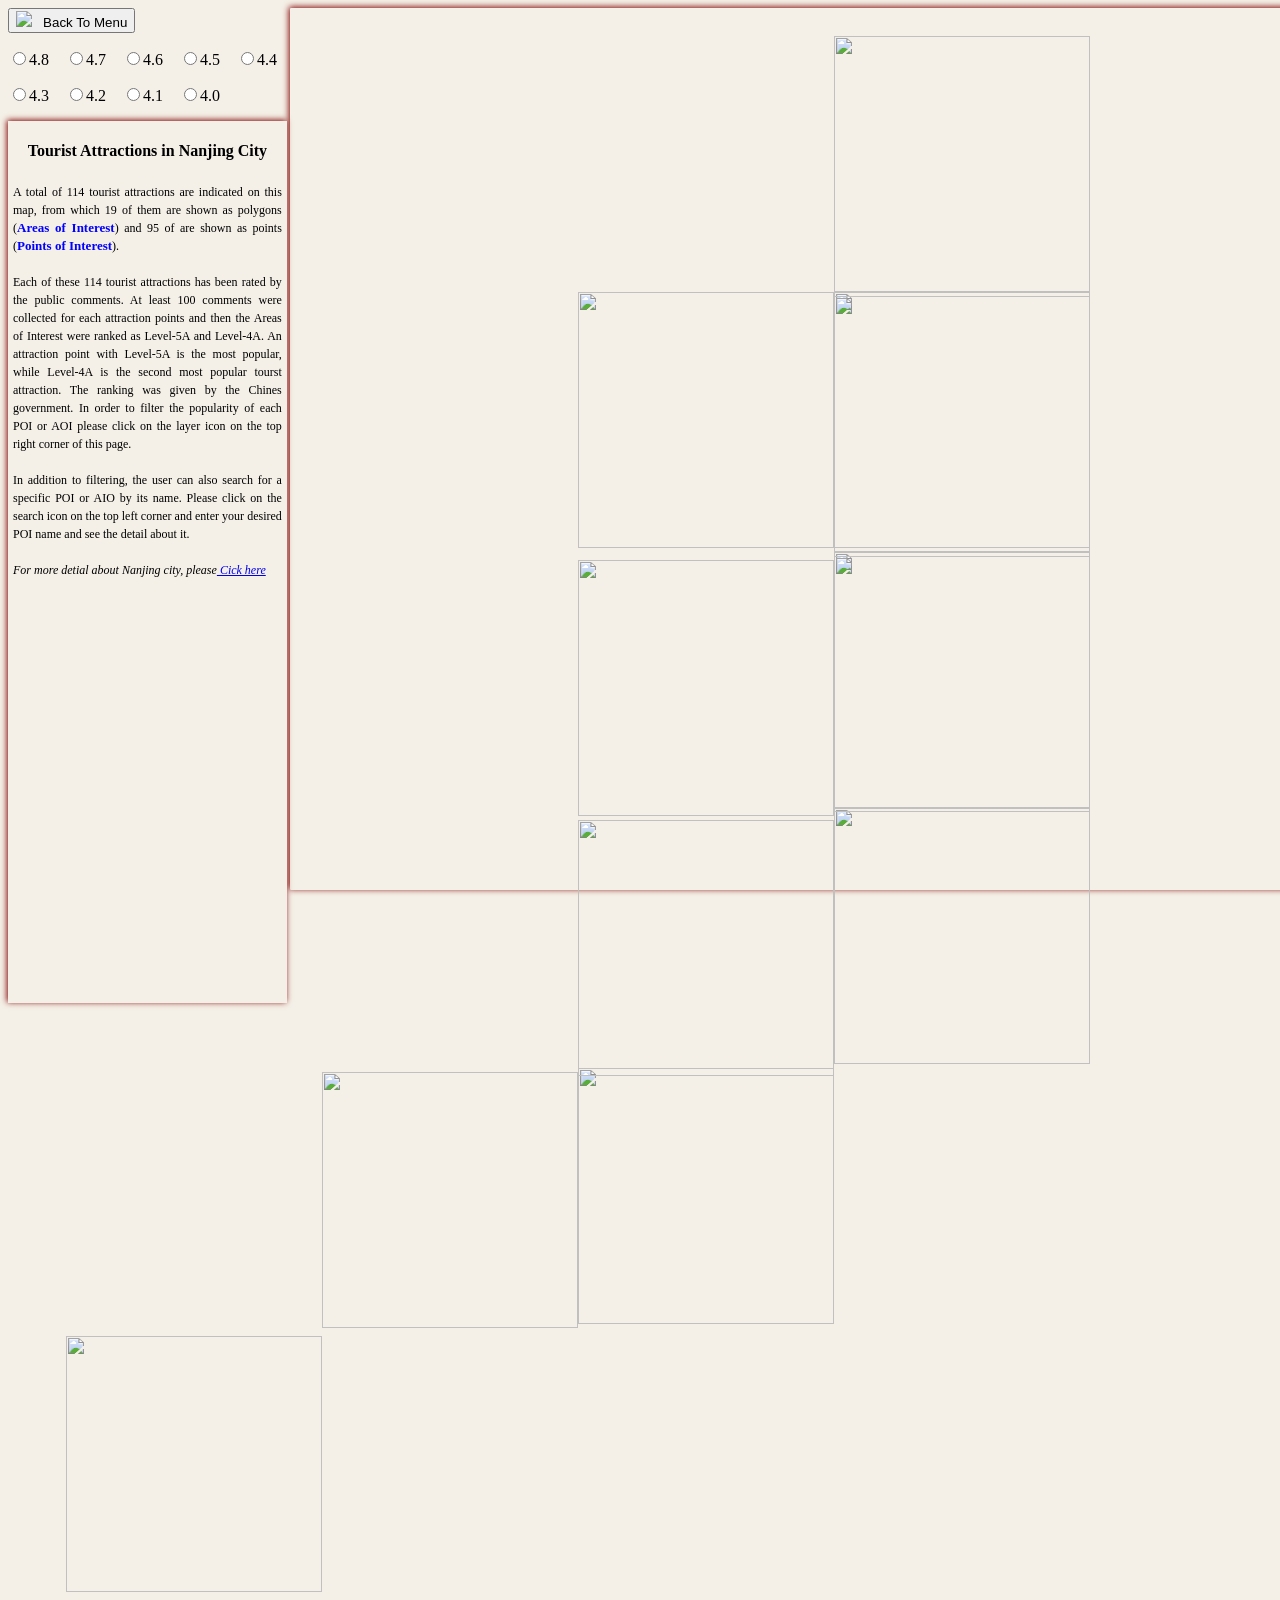
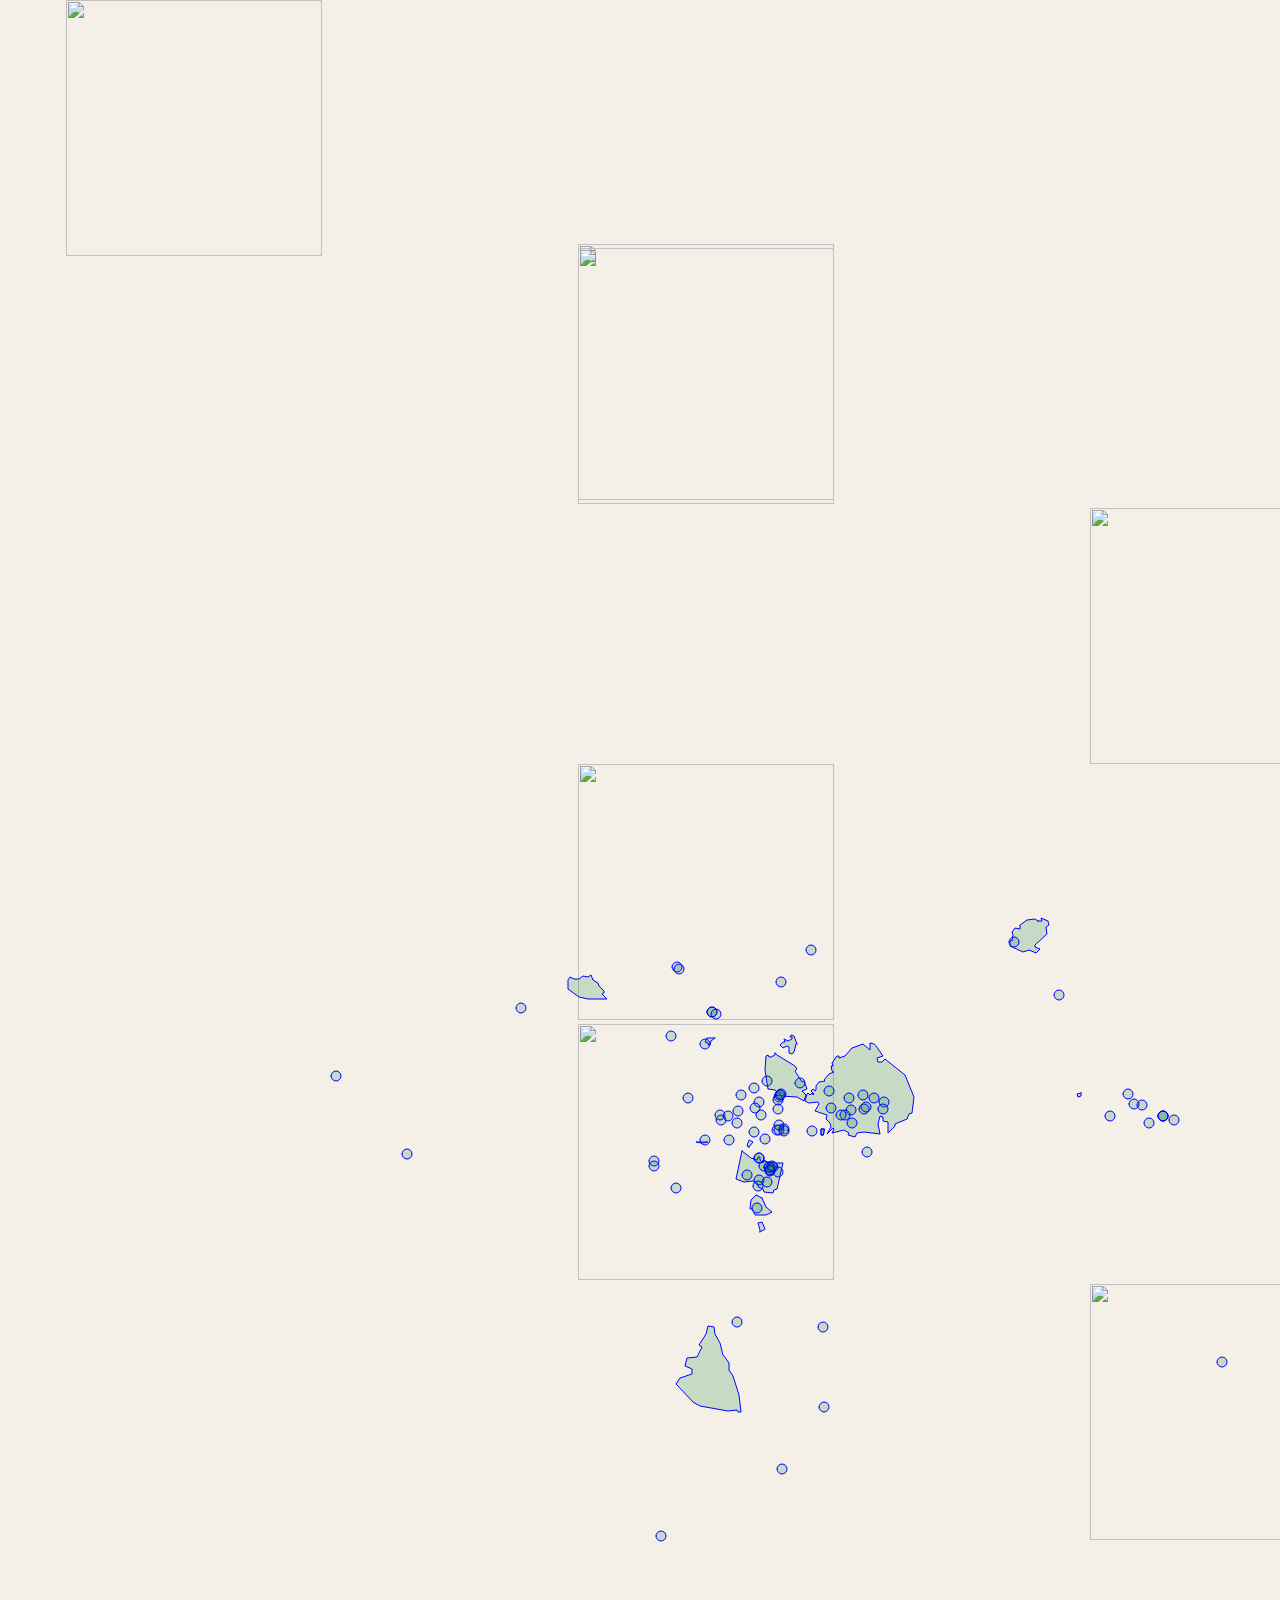
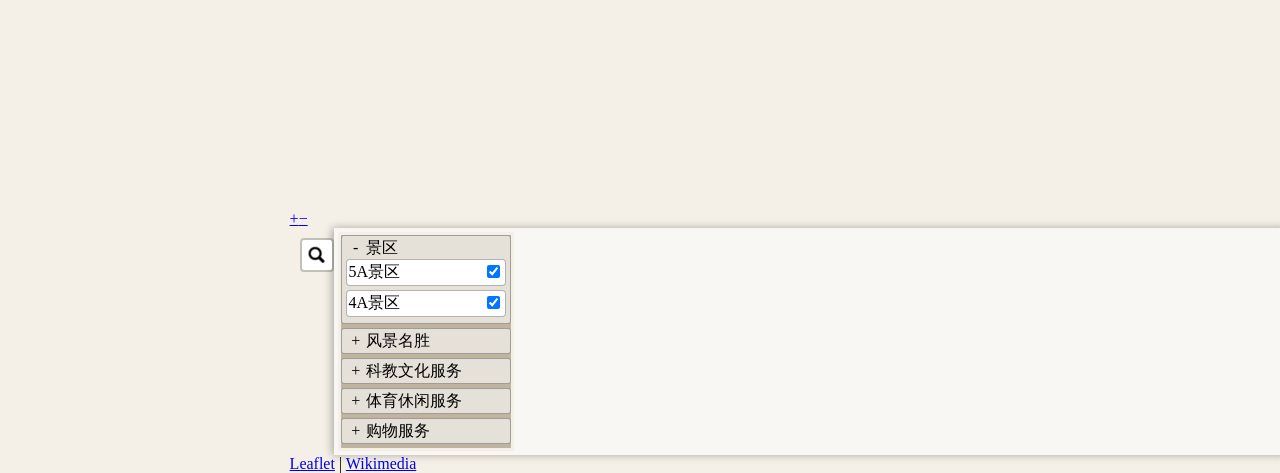
==== index.html @ 9d86e7b7 "updated js, css, html" ====
﻿<!DOCTYPE html>
<html lang="en">
	<head>
	
		<meta name="msapplication-window" content="width=device-width;height=device-height" > 
		<meta name="viewport" content="width=device-width, initial-scale=1.0, maximum-scale=1.0, user-scalable=0"> 
		
		<meta charset="utf-8">
		
		<title>Tourist Trafic Map</title>

		<!--External stylesheet links here-->
		<link rel="stylesheet" href="lib/leaflet-1.4.0/leaflet.css">
		<link rel="stylesheet" href="lib/leaflet-search/leaflet-search.css">
		<link rel="stylesheet" href="lib/leaflet-panel-layers/leaflet-panel-layers.css">
		<link rel="stylesheet" href="lib/leaflet.markercluster/MarkerCluster.css">
		<link rel="stylesheet" href="lib/leaflet.markercluster/MarkerCluster.Default.css">
		<!--Main Style Sheet-->
		<link rel="stylesheet" href="css/main.css">
		
	</head>

	<body>
		<div id ='map'></div>
		<div id='compare_window'>
			<button class='back_to_menu'>
				<img class='arrow' src='data/icon/left_arrow2.png'>&nbsp&nbsp&nbspBack To Menu
			</button>
			<div id='radio_group'>
					<p><label><input type="radio" name="score" value="4.8">4.8</label>
						&nbsp&nbsp&nbsp<label><input type="radio" name="score" value="4.7">4.7</label>
						&nbsp&nbsp&nbsp<label><input type="radio" name="score" value="4.6">4.6</label>
						&nbsp&nbsp&nbsp<label><input type="radio" name="score" value="4.5">4.5</label>
						&nbsp&nbsp&nbsp<label><input type="radio" name="score" value="4.4">4.4</label>
					</p>
					<p><label><input type="radio" name="score" value="4.3">4.3</label>
						&nbsp&nbsp&nbsp<label><input type="radio" name="score" value="4.2">4.2</label>
						&nbsp&nbsp&nbsp<label><input type="radio" name="score" value="4.1">4.1</label>
						&nbsp&nbsp&nbsp<label><input type="radio" name="score" value="4.0">4.0</label>
					</p>
			</div>
		</div>
		<div id='menu'>
			<h4> Tourist Attractions in Nanjing City </h4> 
			<p1> A total of 114 tourist attractions are indicated on this map, from which 19 of them are shown 
				as polygons (<p2>Areas of Interest</p2>) and 95 of are shown as points (<p2>Points of Interest</p2>).
				<br><br>
				Each of these 114 tourist attractions has been rated by the public comments.
				At least 100 comments were collected for each attraction points and then the Areas of Interest were ranked as Level-5A and Level-4A.
				An attraction point with Level-5A is the most popular, while Level-4A is the second most popular tourst attraction.
				The ranking was given by the Chines government. In order to filter the popularity of each POI or AOI please click on 
				the layer icon on the top right corner of this page.
				<br><br>
				In addition to filtering, the user can also search for a specific POI or AIO by its name. Please click on the search icon on the top left
				corner and enter your desired POI name and see the detail about it.
				<br><br>
				<p5> For more detial about Nanjing city, please<a href="https://en.wikipedia.org/wiki/Nanjing"> Cick here</a> </p>
			</p1>
		</div>

		<!--libraries-->
		<script type="text/javascript" src="lib/jquery-3.3.1.js"></script>
		<script type="text/javascript" src="lib/leaflet-1.4.0/leaflet-src.js"></script>
		<script type="text/javascript" src="lib/leaflet-search/leaflet-search.js"></script>	
		<script type="text/javascript" src="lib/leaflet-panel-layers/leaflet-panel-layers.js"></script>	
		<script type="text/javascript" src="lib/leaflet.markercluster/leaflet.markercluster-src.js"></script>
		<!--Main Script-->
		<script type="text/javascript" src="js/main.js"></script>
	</body>
</html>
---- lib/leaflet-search/leaflet-search.css ----
.leaflet-container .leaflet-control-search {
	position:relative;
	float:left;
	background:#fff;
	color:#1978cf;
	border: 2px solid rgba(0,0,0,0.2);
	background-clip: padding-box;
	-moz-border-radius: 4px;
	-webkit-border-radius: 4px;
	border-radius: 4px;
	background-color: rgba(255, 255, 255, 0.8);
	z-index:1000;	
	margin-left: 10px;
	margin-top: 10px;
}
.leaflet-control-search.search-exp {/*expanded*/
	background: #fff;
	border: 2px solid rgba(0,0,0,0.2);
	background-clip: padding-box;
	width:150px;
	height:40px;
}
.leaflet-control-search .search-input {
	display:block;
	float:left;
	background: #fff;
	border:1px solid #666;
	border-radius:2px;
	height:22px;
	padding:0 20px 0 2px;
	margin:4px 0 4px 4px;
}
.leaflet-control-search.search-load .search-input {
	background: url('../../img/loader.gif') no-repeat center right #fff;
}
.leaflet-control-search.search-load .search-cancel {
	visibility:hidden;
}
.leaflet-control-search .search-cancel {
	display:block;
	width:22px;
	height:22px;
	position:absolute;
	right:28px;
	margin:6px 0;
	background: url('../../img/search-icon.png') no-repeat 0 -46px;
	text-decoration:none;
	filter: alpha(opacity=80);
	opacity: 0.8;		
}
.leaflet-control-search .search-cancel:hover {
	filter: alpha(opacity=100);
	opacity: 1;
}
.leaflet-control-search .search-cancel span {
	display:none;/* comment for cancel button imageless */
	font-size:18px;
	line-height:20px;
	color:#ccc;
	font-weight:bold;
}
.leaflet-control-search .search-cancel:hover span {
	color:#aaa;
}
.leaflet-control-search .search-button {
	display:block;
	float:left;
	width:30px;
	height:30px;	
	background: url('../../img/search-icon.png') no-repeat 4px 4px #fff;
	border-radius:4px;
}
.leaflet-control-search .search-button:hover {
	background: url('../../img/search-icon.png') no-repeat 4px -20px #fafafa;
}
.leaflet-control-search .search-tooltip {
	position:absolute;
	top:100%;
	left:0;
	float:left;
	list-style: none;
	padding-left: 0;
	min-width:120px;
	max-height:122px;
	box-shadow: 1px 1px 6px rgba(0,0,0,0.4);
	background-color: rgba(0, 0, 0, 0.25);
	z-index:1010;
	overflow-y:auto;
	overflow-x:hidden;
	cursor: pointer;
}
.leaflet-control-search .search-tip {
	margin:2px;
	padding:2px 4px;
	display:block;
	color:black;
	background: #eee;
	border-radius:.25em;
	text-decoration:none;	
	white-space:nowrap;
	vertical-align:center;
}
.leaflet-control-search .search-button:hover {
	background-color: #f4f4f4;
}
.leaflet-control-search .search-tip-select,
.leaflet-control-search .search-tip:hover {
	background-color: #fff;
}
.leaflet-control-search .search-alert {
	cursor:pointer;
	clear:both;
	font-size:.75em;
	margin-bottom:5px;
	padding:0 .25em;
	color:#e00;
	font-weight:bold;
	border-radius:.25em;
}
---- lib/leaflet-panel-layers/leaflet-panel-layers.css ----
/* PANEL LAYERS */
.leaflet-panel-layers .leaflet-panel-layers-list {
	display: block;
}
.leaflet-panel-layers.expanded .leaflet-panel-layers-list {
	display: block;
}
.leaflet-top.leaflet-right .leaflet-panel-layers:not(.compact) {
	margin: 0;
}
.leaflet-panel-layers {
	width: 30px;
	min-width: 30px;
}
.leaflet-panel-layers.expanded {
	width: auto;
	overflow-x: hidden;
	overflow-y: auto;
}
.leaflet-panel-layers.expanded .leaflet-panel-layers-list {
	display: block;
}
.leaflet-panel-layers:not(.expanded) .leaflet-panel-layers-title > span,
.leaflet-panel-layers:not(.expanded) .leaflet-panel-layers-selector,
.leaflet-panel-layers:not(.expanded) .leaflet-panel-layers-grouplabel {
	display: none;
}
.leaflet-panel-layers-separator {
	clear: both;
}

.leaflet-panel-layers-item .leaflet-panel-layers-title {
	display: block;
	white-space: nowrap;
	float: none;
	cursor: pointer;
}
.leaflet-panel-layers-title .leaflet-panel-layers-selector {
	float: right;
}

.leaflet-panel-layers-group {
	position: relative;
	width: auto;
	height: auto;
	clear: both;
	overflow: hidden;
}
.leaflet-panel-layers-icon {
	text-align: center;
	float: left;
}
.leaflet-panel-layers-group.collapsible:not(.expanded) {
	height: 20px;
}
.leaflet-panel-layers-group.collapsible:not(.expanded) .leaflet-panel-layers-grouplabel {
	height: 20px;
	overflow: hidden;
}
.leaflet-panel-layers-group.collapsible:not(.expanded) .leaflet-panel-layers-item {
	display: none;
}
.leaflet-panel-layers-group.collapsible .leaflet-panel-layers-icon:first-child {
	cursor: pointer;
	-webkit-touch-callout: none;
	-webkit-user-select: none;
	-khtml-user-select: none;
	-moz-user-select: none;
	-ms-user-select: none;
	user-select: none;
}
.leaflet-panel-layers-item {
	display: block;
	height: auto;
	clear: both;
	white-space: nowrap;
	-webkit-touch-callout: none;
	-webkit-user-select: none;
	-khtml-user-select: none;
	-moz-user-select: none;
	-ms-user-select: none;
	user-select: none;
}
.leaflet-panel-layers-overlays .leaflet-panel-layers-item {
	white-space: pre-wrap;
	white-space: -moz-pre-wrap;
	white-space: -pre-wrap;
	white-space: -o-pre-wrap;
	word-wrap: break-word;
	width: auto;
	display: block;
}
.leaflet-panel-layers-base .leaflet-panel-layers-selector {
	float: left;
}
.leaflet-panel-layers-overlays .leaflet-panel-layers-selector {
	float: right;
}
.leaflet-panel-layers.expanded .leaflet-panel-layers-overlays input {
	display: block;
}
.leaflet-control-layers-selector {
	float: left;
}


/* theming style */

.leaflet-panel-layers {
	padding: 4px;
	background: rgba(255,255,255,0.5);
	box-shadow: -2px 0 8px rgba(0,0,0,0.3);
}
.leaflet-panel-layers.expanded {
	padding: 4px;
}
.leaflet-panel-layers-selector {
	position: relative;
	top: 1px;
	margin-top: 2px;
}
.leaflet-panel-layers-separator {
	height: 8px;
	margin: 12px 4px 0 4px;
	border-top:1px solid rgba(0,0,0,0.3);
}
.leaflet-panel-layers-item {
	min-height: 20px;
}
.leaflet-panel-layers-margin {
	height: 25px;
}
.leaflet-panel-layers-icon {
	line-height: 20px;
	display: inline-block;
	height: 20px;
	width: 20px;
	background: #fff;
}
.leaflet-panel-layers-group.collapsible .leaflet-panel-layers-icon:first-child {
	min-width: 20px;
	font-size: 16px;
	text-align: center;
	background: none;
}
.leaflet-panel-layers-group {
	padding: 2px 4px;
	margin-bottom: 4px;
	border: 1px solid rgba(0,0,0,0.3);
	background: rgba(255,255,255,0.6);
	border-radius: 3px;
}
.leaflet-panel-layers-overlays .leaflet-panel-layers-item {
	margin-bottom: 4px;
	padding: 2px;
	background: #fff;
	border: 1px solid rgba(0,0,0,0.3);
	border-radius: 4px;
}
.leaflet-panel-layers-overlays .leaflet-panel-layers-item:hover {
	border: 1px solid #888;
	cursor: pointer;
}
---- lib/leaflet.markercluster/MarkerCluster.css ----
.leaflet-cluster-anim .leaflet-marker-icon, .leaflet-cluster-anim .leaflet-marker-shadow {
	-webkit-transition: -webkit-transform 0.3s ease-out, opacity 0.3s ease-in;
	-moz-transition: -moz-transform 0.3s ease-out, opacity 0.3s ease-in;
	-o-transition: -o-transform 0.3s ease-out, opacity 0.3s ease-in;
	transition: transform 0.3s ease-out, opacity 0.3s ease-in;
}

.leaflet-cluster-spider-leg {
	/* stroke-dashoffset (duration and function) should match with leaflet-marker-icon transform in order to track it exactly */
	-webkit-transition: -webkit-stroke-dashoffset 0.3s ease-out, -webkit-stroke-opacity 0.3s ease-in;
	-moz-transition: -moz-stroke-dashoffset 0.3s ease-out, -moz-stroke-opacity 0.3s ease-in;
	-o-transition: -o-stroke-dashoffset 0.3s ease-out, -o-stroke-opacity 0.3s ease-in;
	transition: stroke-dashoffset 0.3s ease-out, stroke-opacity 0.3s ease-in;
}
---- lib/leaflet.markercluster/MarkerCluster.Default.css ----
.marker-cluster-small {
	background-color: rgba(181, 226, 140, 0.6);
	}
.marker-cluster-small div {
	background-color: rgba(110, 204, 57, 0.6);
	}

.marker-cluster-medium {
	background-color: rgba(241, 211, 87, 0.6);
	}
.marker-cluster-medium div {
	background-color: rgba(240, 194, 12, 0.6);
	}

.marker-cluster-large {
	background-color: rgba(253, 156, 115, 0.6);
	}
.marker-cluster-large div {
	background-color: rgba(241, 128, 23, 0.6);
	}

	/* IE 6-8 fallback colors */
.leaflet-oldie .marker-cluster-small {
	background-color: rgb(181, 226, 140);
	}
.leaflet-oldie .marker-cluster-small div {
	background-color: rgb(110, 204, 57);
	}

.leaflet-oldie .marker-cluster-medium {
	background-color: rgb(241, 211, 87);
	}
.leaflet-oldie .marker-cluster-medium div {
	background-color: rgb(240, 194, 12);
	}

.leaflet-oldie .marker-cluster-large {
	background-color: rgb(253, 156, 115);
	}
.leaflet-oldie .marker-cluster-large div {
	background-color: rgb(241, 128, 23);
}

.marker-cluster {
	background-clip: padding-box;
	border-radius: 20px;
	}
.marker-cluster div {
	width: 30px;
	height: 30px;
	margin-left: 5px;
	margin-top: 5px;

	text-align: center;
	border-radius: 15px;
	font: 12px "Helvetica Neue", Arial, Helvetica, sans-serif;
	}
.marker-cluster span {
	line-height: 30px;
	}
---- css/main.css ----
﻿
.leaflet-popup-content-wrapper,
.leaflet-popup-tip {
    background: black;
	color:white;
	font-size:18px;
	height:50px;
	width:220px;
	text-align:center;
	vertical-align:center;
	border-left:2px solid red;
	border-right:2px solid red;
	border-top:2px solid red;
	border-bottom:2px solid red;
}

html {
	width: 100%;
	height: 98%
}


body {
	width: 100%;
	height: 100%;
	background:#f4f0e7;
}

#map {
	height: 100%;
	width: 78%;
	float: right;
	border: -2px solid #f4f0e7;
    	box-shadow: -1px -1px 6px maroon;
	border-radius:1px;
	z-index: 20;
}

#menu {
	position: absolute;
	width: 21%;
	height: 98%;
	border-left:5px solid #f4f0e7;
	border-right:5px solid #f4f0e7;
	display: inline-block;
	vertical-align:top;
	text-align:justify;
    box-shadow: -1px -1px 6px maroon;
	border-radius:0px;
	z-index: 20;
	background:#f4f0e7;
}
h4{
	text-align:center;
	font-weight:bold;
	font-size:16px;
	color:black;
}
p1{
	font-size:12px;
	font-family:comic sans MS;
	color:black;
	font-family:calibri;
	
}
p2{
	font-size:13px;
	font-weight:bold;
	color:blue;
	font-family:calibri;
}
.leaflet-interactive{
	fill:#108349;
	stroke-width:1px;
	stroke:blue;
}
p5{
	font-size:12px;
	font-family:calibri;
	font-style:italic;
}


.leaflet-panel-layers-list{
	border-left:3px solid #f4f0e7;
	border-right:3px solid #f4f0e7;
	border-top:3px solid #f4f0e7;
	border-bottom:3px solid #f4f0e7;
	z-index: 20;
	background:#bfb4a0;
	width:170px;
}
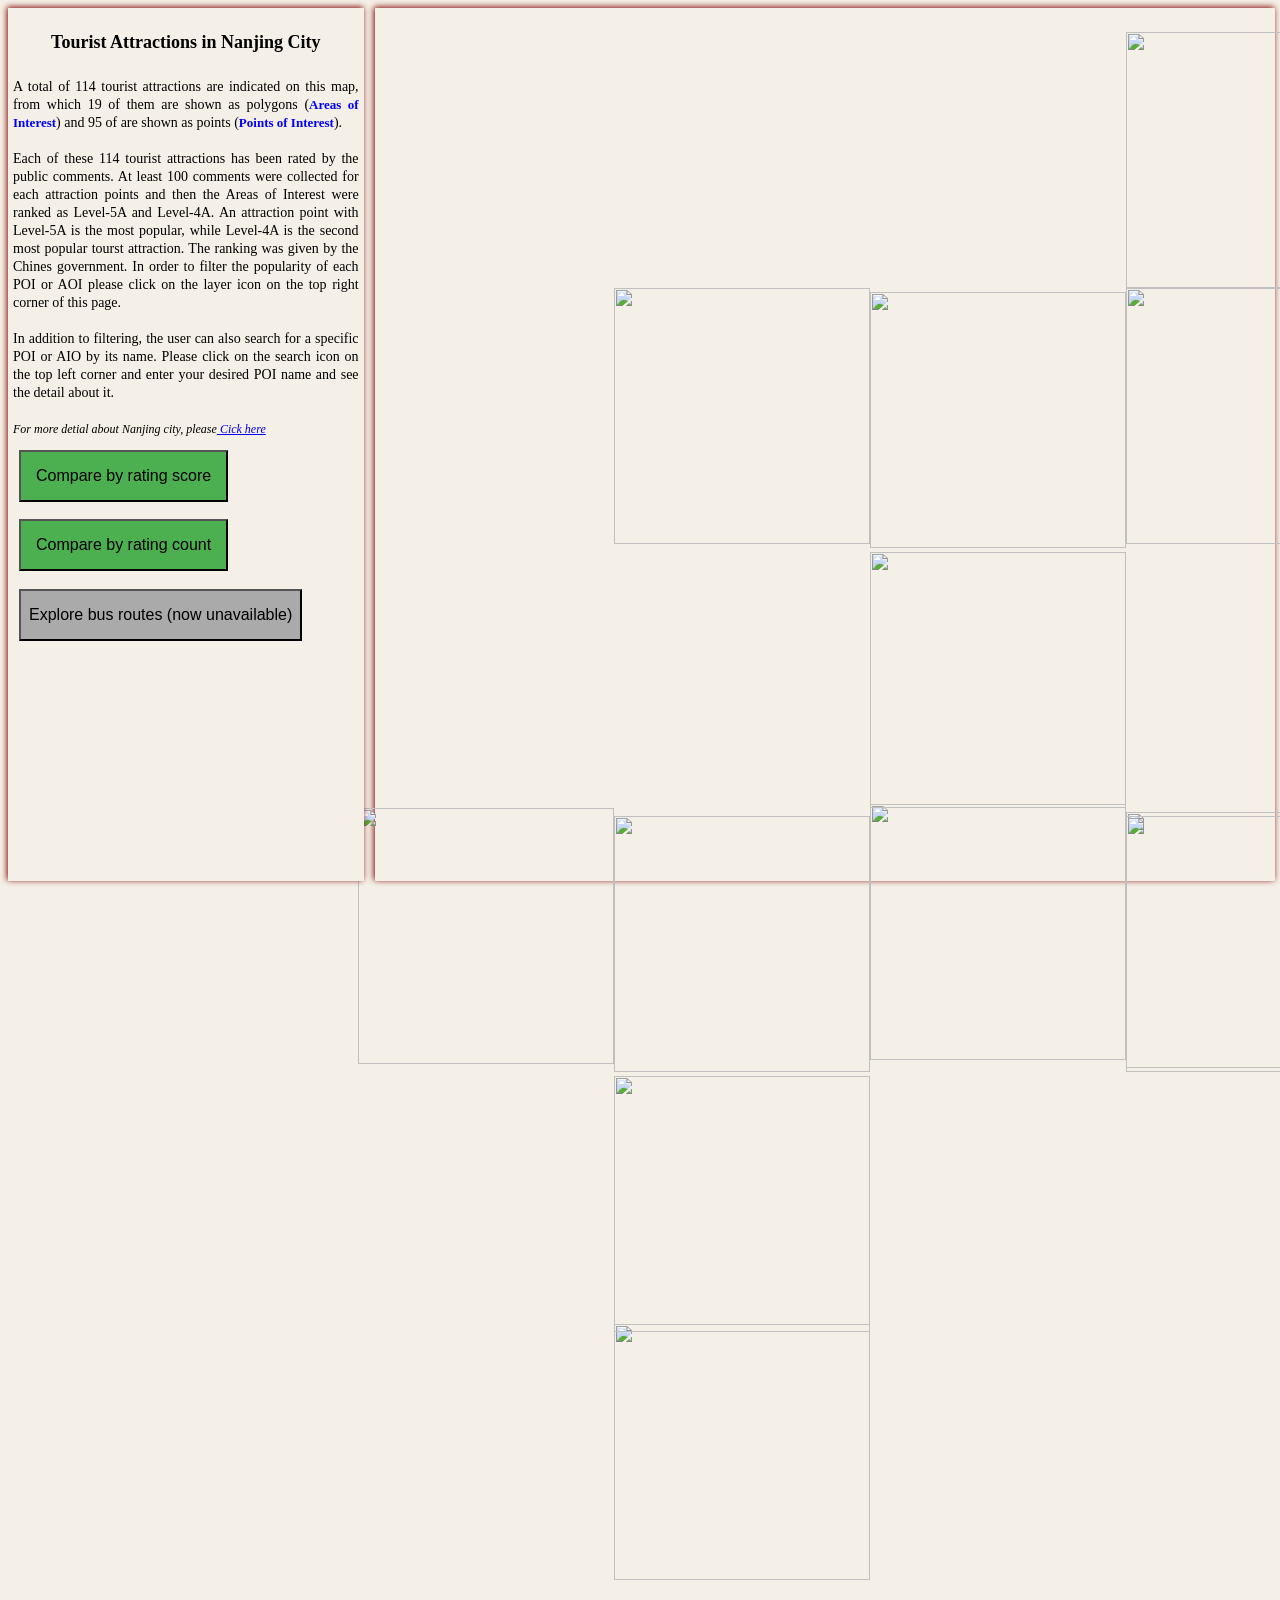
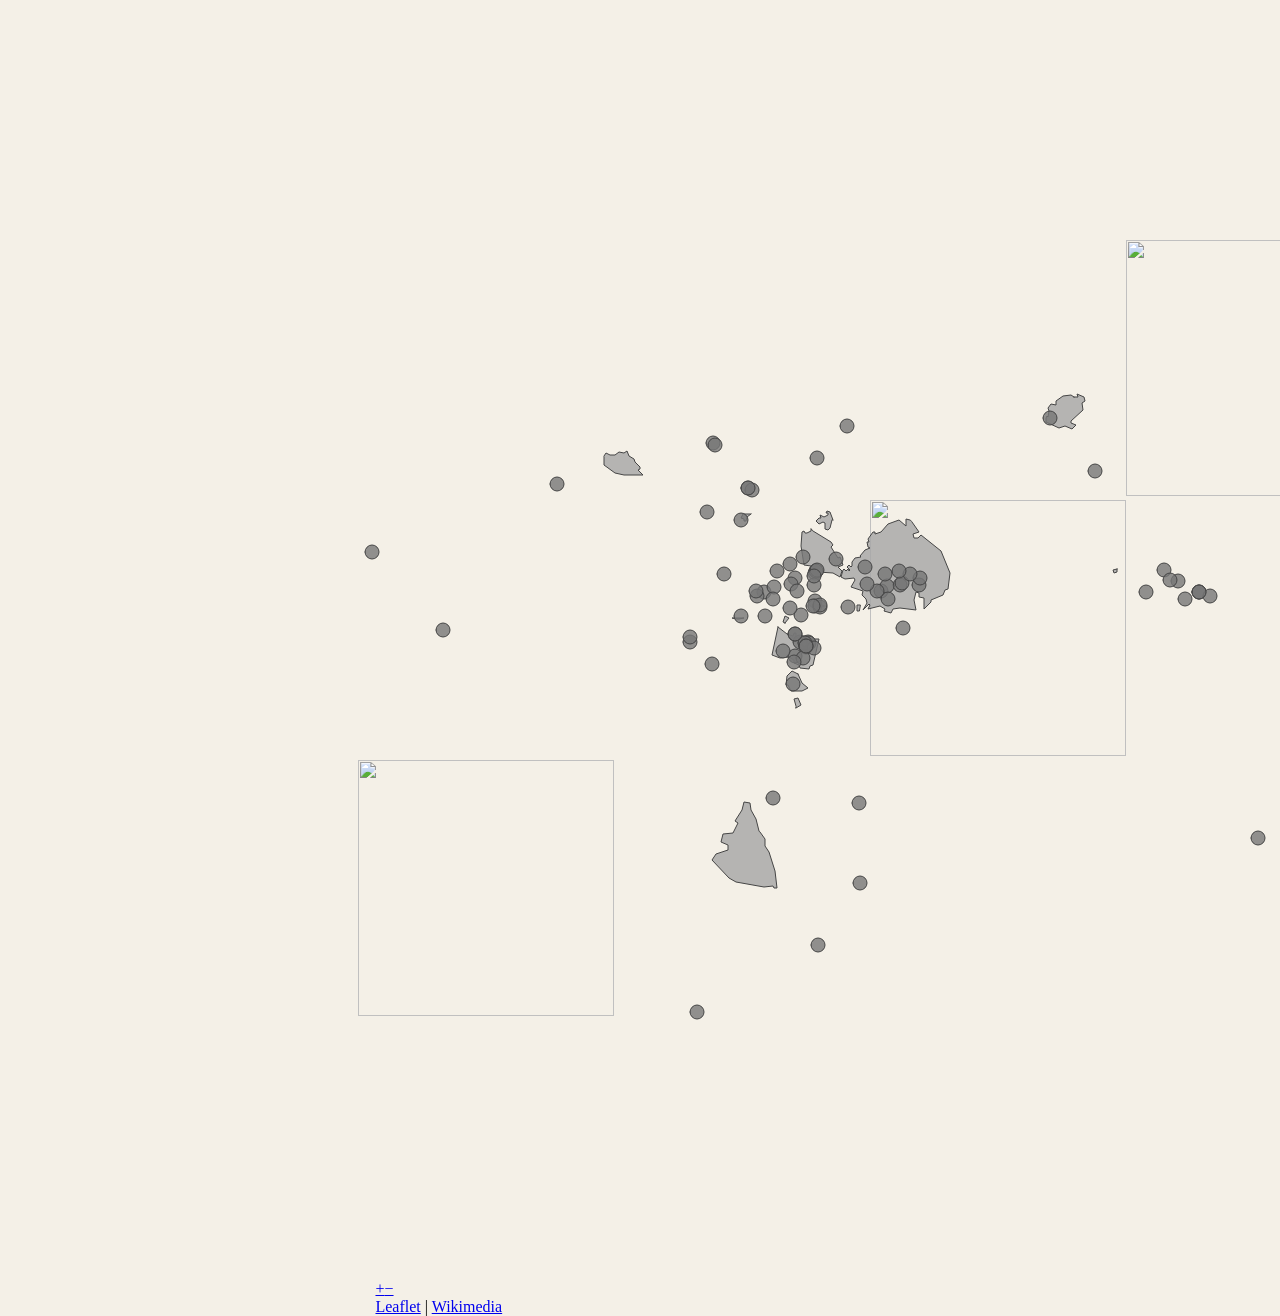
==== commit eacabc0d: "Add files via upload" ====
--- a/index.html
+++ b/index.html
@@ -16,28 +16,44 @@
 		<link rel="stylesheet" href="lib/leaflet.markercluster/MarkerCluster.css">
 		<link rel="stylesheet" href="lib/leaflet.markercluster/MarkerCluster.Default.css">
 		<!--Main Style Sheet-->
-		<link rel="stylesheet" href="css/main.css">
+		<link rel="stylesheet" href="css/style.css">
 		
 	</head>
 
 	<body>
 		<div id ='map'></div>
+		<div id='ranking_window'>
+			<button class='back_to_menu'>
+				<img class='arrow' src='data/icon/left_arrow2.png'>&nbsp&nbsp&nbspBack To Menu
+			</button>
+			<div id='radio_group'>
+				<p><label><input><input type="radio" name="score" value="1-10">1-10</label></p>
+			</div>
+		</div>
+
 		<div id='compare_window'>
 			<button class='back_to_menu'>
 				<img class='arrow' src='data/icon/left_arrow2.png'>&nbsp&nbsp&nbspBack To Menu
 			</button>
+			<p> Click on the following radio buttons to retrieve scenic spots with the corresponding rating score</p>
 			<div id='radio_group'>
-					<p><label><input type="radio" name="score" value="4.8">4.8</label>
-						&nbsp&nbsp&nbsp<label><input type="radio" name="score" value="4.7">4.7</label>
-						&nbsp&nbsp&nbsp<label><input type="radio" name="score" value="4.6">4.6</label>
-						&nbsp&nbsp&nbsp<label><input type="radio" name="score" value="4.5">4.5</label>
-						&nbsp&nbsp&nbsp<label><input type="radio" name="score" value="4.4">4.4</label>
-					</p>
-					<p><label><input type="radio" name="score" value="4.3">4.3</label>
-						&nbsp&nbsp&nbsp<label><input type="radio" name="score" value="4.2">4.2</label>
-						&nbsp&nbsp&nbsp<label><input type="radio" name="score" value="4.1">4.1</label>
-						&nbsp&nbsp&nbsp<label><input type="radio" name="score" value="4.0">4.0</label>
-					</p>
+				<p><label><input type="radio" name="score" value="0">Clear retrieve</label>
+					&nbsp&nbsp&nbsp<label><input type="radio" name="score" value="4.8">4.8</label>
+					&nbsp&nbsp&nbsp<label><input type="radio" name="score" value="4.7">4.7</label>
+					&nbsp&nbsp&nbsp<label><input type="radio" name="score" value="4.6">4.6</label>
+					&nbsp&nbsp&nbsp<label><input type="radio" name="score" value="4.5">4.5</label>
+				</p>
+				<p><label><input type="radio" name="score" value="4.4">4.4</label>
+					&nbsp&nbsp&nbsp&nbsp<input type="radio" name="score" value="4.3">4.3</label>
+					&nbsp&nbsp&nbsp&nbsp<label><input type="radio" name="score" value="4.2">4.2</label>
+					&nbsp&nbsp&nbsp&nbsp<label><input type="radio" name="score" value="4.1">4.1</label>
+					&nbsp&nbsp&nbsp<label><input type="radio" name="score" value="4">4.0</label>
+				</p>
+			</div>
+			<div>
+				<label>
+					<input type='checkbox' id='filterTT' name='show_TT' value='show_TT'>Hide tooltips of filtered scenic spots
+				</label>
 			</div>
 		</div>
 		<div id='menu'>
@@ -65,6 +81,6 @@
 		<script type="text/javascript" src="lib/leaflet-panel-layers/leaflet-panel-layers.js"></script>	
 		<script type="text/javascript" src="lib/leaflet.markercluster/leaflet.markercluster-src.js"></script>
 		<!--Main Script-->
-		<script type="text/javascript" src="js/main.js"></script>
+		<script type="text/javascript" src="js/main_2.js"></script>
 	</body>
 </html>
--- a/css/style.css
+++ b/css/style.css
@@ -0,0 +1,137 @@
+﻿
+.leaflet-popup-content-wrapper,
+.leaflet-popup-tip {
+    background: black;
+	color:white;
+	font-size:16px;
+	width:220px;
+	text-align:center;
+	vertical-align:center;
+	border-left:2px solid red;
+	border-right:2px solid red;
+	border-top:2px solid red;
+	border-bottom:2px solid red;
+}
+
+html {
+	width: 100%;
+	height: 97%
+}
+
+
+body {
+	width: 99%;
+	height: 100%;
+	background:#f4f0e7;
+}
+
+#map {
+	height: 100%;
+	width: 71%;
+	float: right;
+	border: -2px solid #f4f0e7;
+    	box-shadow: -1px -1px 6px maroon;
+	border-radius:1px;
+	z-index: 20;
+}
+
+#rating_score {
+	position: absolute;
+	margin-top: -5%;
+	margin-left: 6px;
+	text-align: center;
+	font-size: 16px;
+	background-color: #4CAF50;
+	display: inline-block;
+	padding: 15px 15px;
+	line-height: 18px
+}
+
+#rating_count {
+	position: absolute;
+	margin-top: 10%;
+	margin-left: 6px;
+	text-align: center;
+	font-size: 16px;
+	background-color: #4CAF50;
+	display: inline-block;
+	padding: 15px 15px;
+	line-height: 18px
+}
+
+#bus_routes {
+	position: absolute;
+	margin-top: 25%;
+	margin-left: 6px;
+	text-align: center;
+	font-size: 16px;
+	background-color: #aaaaaa;
+	display: inline-block;
+	padding: 15px 8px;
+	line-height: 18px
+}
+
+.back_to_menu {
+	text-align: center;
+	font-size:16px;
+	background-color: #cc3333;
+	display: inline-block;
+	padding: 15px 11px;
+}
+
+#menu {
+	position: absolute;
+	width: 27%;
+	height: 97%;
+	border-left:5px solid #f4f0e7;
+	border-right:5px solid #f4f0e7;
+	display: inline-block;
+	vertical-align:top;
+	text-align:justify;
+    	box-shadow: -1px -1px 6px maroon;
+	border-radius:0px;
+	z-index: 20;
+	background:#f4f0e7;
+}
+h4{
+	text-align:center;
+	font-weight:bold;
+	font-size:18px;
+	color:black;
+}
+p1{
+	font-size:14px;
+	font-family:comic sans MS;
+	color:black;
+	font-family:calibri;
+	
+}
+p2{
+	font-size:13px;
+	font-weight:bold;
+	color:blue;
+	font-family:calibri;
+}
+/*.leaflet-interactive{
+	fill:#108349;
+	stroke-width:1px;
+	stroke:blue;
+}*/
+p5{
+	font-size:12px;
+	font-family:calibri;
+	font-style:italic;
+}
+
+
+.leaflet-panel-layers-list{
+	border-left:5px solid #f4f0e7;
+	border-right:5px solid #f4f0e7;
+	border-top:5px solid #f4f0e7;
+	border-bottom:5px solid #f4f0e7;
+    	box-shadow: 2px 2px 6px maroon;
+	border-radius:0px;
+	z-index: 20;
+	background:#bfb4a0;
+	width:180px;
+}
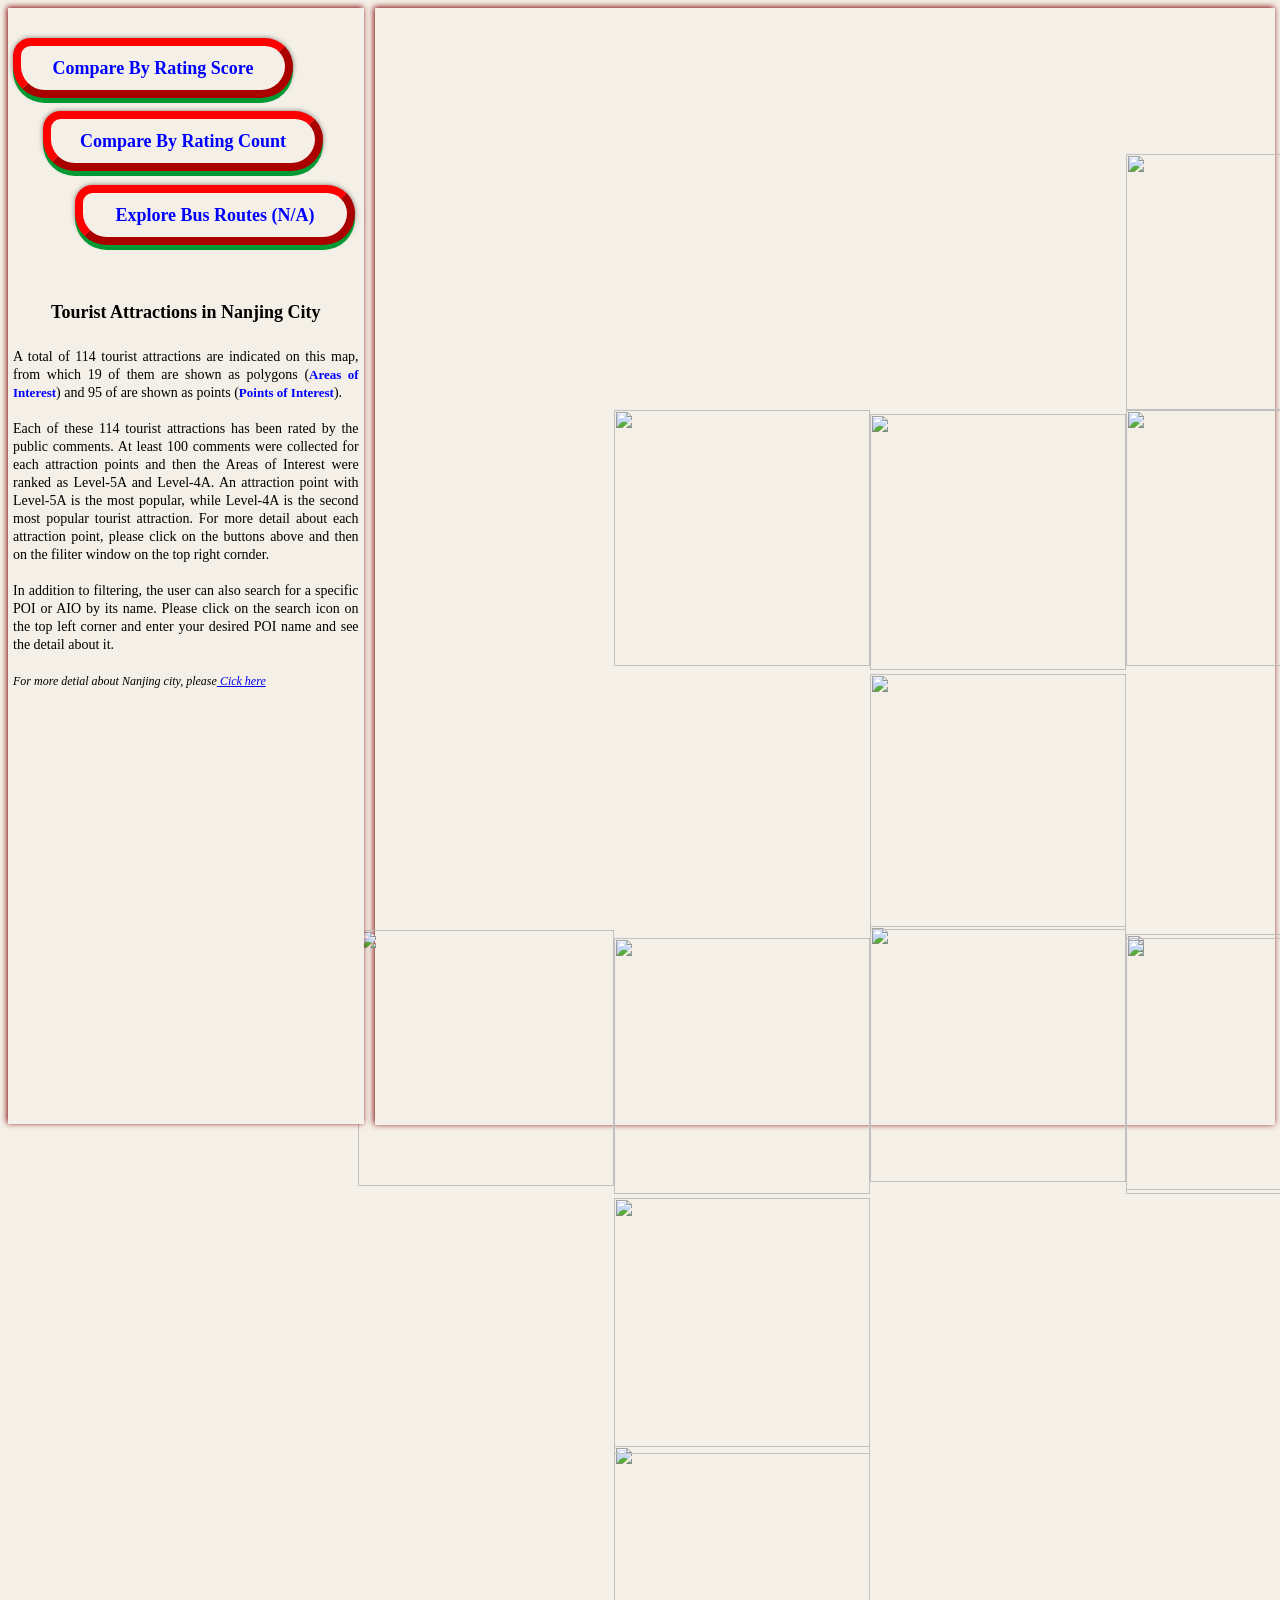
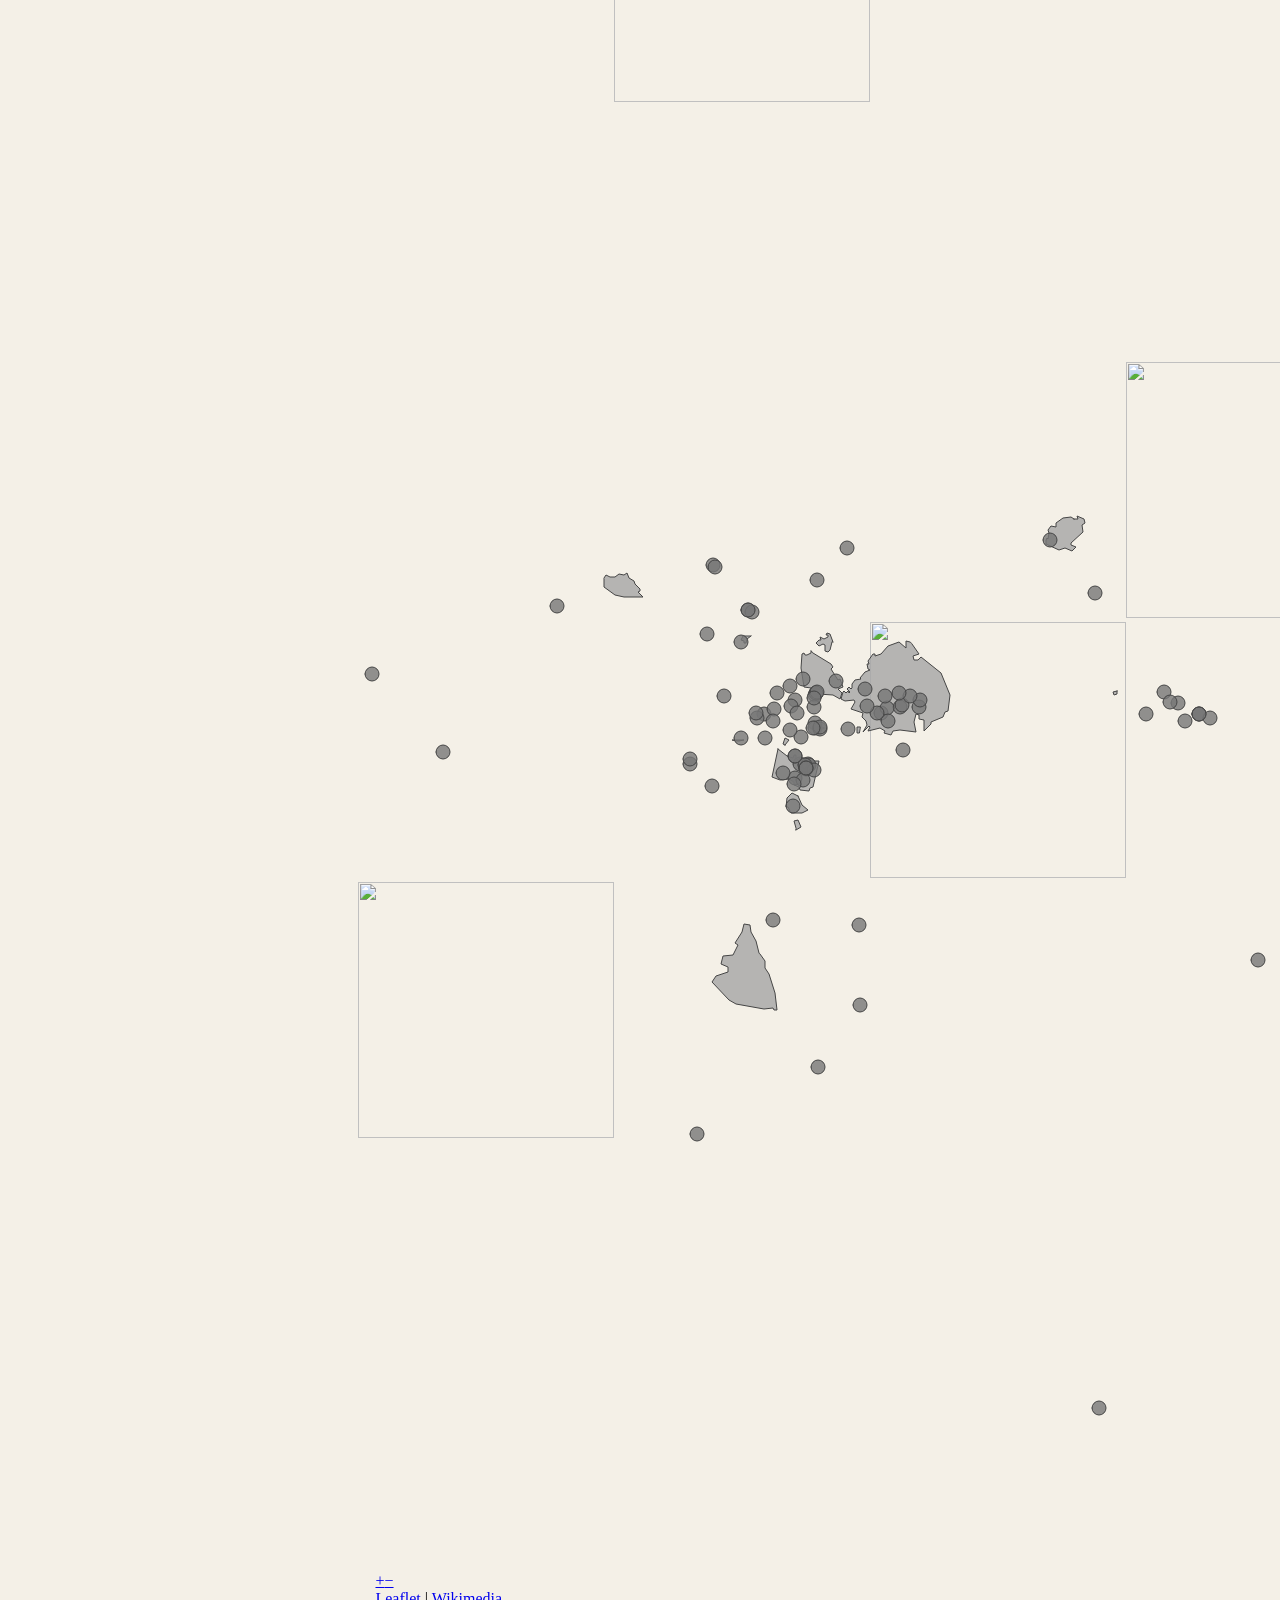
==== commit 7fd7cbe3: "." ====
--- a/index.html
+++ b/index.html
@@ -24,17 +24,27 @@
 		<div id ='map'></div>
 		<div id='ranking_window'>
 			<button class='back_to_menu'>
-				<img class='arrow' src='data/icon/left_arrow2.png'>&nbsp&nbsp&nbspBack To Menu
+				<img class='arrow' src='img/left_arrow2.png'alt>Back To Menu
 			</button>
 			<div id='radio_group'>
+				<br>
+				<br>
+				<br>
+				<br>
+
 				<p><label><input><input type="radio" name="score" value="1-10">1-10</label></p>
 			</div>
 		</div>
 
 		<div id='compare_window'>
 			<button class='back_to_menu'>
-				<img class='arrow' src='data/icon/left_arrow2.png'>&nbsp&nbsp&nbspBack To Menu
+				<img class='arrow' src='img/left_arrow2.png'>&nbsp&nbsp&nbspBack To Menu
 			</button>
+			<br>
+			<br>
+			<br>
+			<br>
+			
 			<p> Click on the following radio buttons to retrieve scenic spots with the corresponding rating score</p>
 			<div id='radio_group'>
 				<p><label><input type="radio" name="score" value="0">Clear retrieve</label>
@@ -57,15 +67,22 @@
 			</div>
 		</div>
 		<div id='menu'>
+		<br>
+				<br><br>
+				<br><br>
+				<br><br>
+				<br><br>
+				<br><br>
+				<br><br>
+				<br><br>
 			<h4> Tourist Attractions in Nanjing City </h4> 
 			<p1> A total of 114 tourist attractions are indicated on this map, from which 19 of them are shown 
 				as polygons (<p2>Areas of Interest</p2>) and 95 of are shown as points (<p2>Points of Interest</p2>).
 				<br><br>
 				Each of these 114 tourist attractions has been rated by the public comments.
 				At least 100 comments were collected for each attraction points and then the Areas of Interest were ranked as Level-5A and Level-4A.
-				An attraction point with Level-5A is the most popular, while Level-4A is the second most popular tourst attraction.
-				The ranking was given by the Chines government. In order to filter the popularity of each POI or AOI please click on 
-				the layer icon on the top right corner of this page.
+				An attraction point with Level-5A is the most popular, while Level-4A is the second most popular tourist attraction. For more detail 
+				about each attraction point, please click on the buttons above and then on the filiter window on the top right cornder. 
 				<br><br>
 				In addition to filtering, the user can also search for a specific POI or AIO by its name. Please click on the search icon on the top left
 				corner and enter your desired POI name and see the detail about it.
--- a/css/style.css
+++ b/css/style.css
@@ -26,49 +26,100 @@
 }
 
 #map {
-	height: 100%;
+	height: 128%;
 	width: 71%;
 	float: right;
 	border: -2px solid #f4f0e7;
-    	box-shadow: -1px -1px 6px maroon;
+    box-shadow: -1px -1px 6px maroon;
 	border-radius:1px;
 	z-index: 20;
 }
 
 #rating_score {
 	position: absolute;
-	margin-top: -5%;
-	margin-left: 6px;
-	text-align: center;
-	font-size: 16px;
-	background-color: #4CAF50;
-	display: inline-block;
-	padding: 15px 15px;
-	line-height: 18px
+	top:20px;
+	background-color:#f4f0e7;
+	color: blue;
+	font-family: calibri;
+	font-size: 18px;
+	font-weight:800;
+	padding: 10px;
+	height: 60px;
+	width: 280px;
+	text-transform: capitalize;
+	border-radius: 3px;
+	box-shadow: 0px 5px 0px #009933, 0px 0px 5px rgba(0,0,0,.5);
+	margin: 10px auto;
+	border-color: red;
+	border-width: 8px;
+	border-radius: 50px 80px 90px 90px;
+	padding: 10px;
+	cursor:pointer;
 }
 
 #rating_count {
 	position: absolute;
-	margin-top: 10%;
-	margin-left: 6px;
-	text-align: center;
-	font-size: 16px;
-	background-color: #4CAF50;
-	display: inline-block;
-	padding: 15px 15px;
-	line-height: 18px
+	top:93px;
+	background-color:#f4f0e7;
+	color: blue;
+	left:30px;
+	font-family: calibri;
+	font-size: 18px;
+	font-weight:800;
+	padding: 10px;
+	height: 60px;
+	width: 280px;
+	text-transform: capitalize;
+	border-radius: 3px;
+	box-shadow: 0px 5px 0px #009933, 0px 0px 5px rgba(0,0,0,.5);
+	margin: 10px auto;
+	border-color: red;
+	border-width: 8px;
+	border-radius: 50px 80px 90px 90px;
+	padding: 10px;
+	cursor:pointer;
 }
-
+.back_to_menu{
+	position: absolute;
+	background-color:#f4f0e7;
+	color: blue;
+	font-family: calibri;
+	font-size: 18px;
+	font-weight:800;
+	padding: 10px;
+	height: 50px;
+	width: 230px;
+	text-transform: capitalize;
+	border-radius: 3px;
+	box-shadow: 0px 5px 0px #009933, 0px 0px 5px rgba(0,0,0,.5);
+	margin: 10px auto;
+	border-color: red;
+	border-width: 8px;
+	border-radius: 0px 80px 90px 90px;
+	padding: 10px;
+	cursor:pointer;
+}
 #bus_routes {
 	position: absolute;
-	margin-top: 25%;
-	margin-left: 6px;
-	text-align: center;
-	font-size: 16px;
-	background-color: #aaaaaa;
-	display: inline-block;
-	padding: 15px 8px;
-	line-height: 18px
+	top:167px;
+	left:62px;
+	background-color:#f4f0e7;
+	color: blue;
+	font-family: calibri;
+	font-size: 18px;
+	font-weight:800;
+	padding: 10px;
+	height: 60px;
+	width: 280px;
+	text-transform: capitalize;
+	border-radius: 3px;
+	box-shadow: 0px 5px 0px #009933, 0px 0px 5px rgba(0,0,0,.5);
+	margin: 10px auto;
+	border-color: red;
+	border-width: 8px;
+	border-radius: 50px 80px 90px 90px;
+	padding: 10px;
+	cursor:pointer;
 }
 
 .back_to_menu {
@@ -82,13 +133,13 @@
 #menu {
 	position: absolute;
 	width: 27%;
-	height: 97%;
+	height: 124%;
 	border-left:5px solid #f4f0e7;
 	border-right:5px solid #f4f0e7;
 	display: inline-block;
 	vertical-align:top;
 	text-align:justify;
-    	box-shadow: -1px -1px 6px maroon;
+    box-shadow: -1px -1px 6px maroon;
 	border-radius:0px;
 	z-index: 20;
 	background:#f4f0e7;
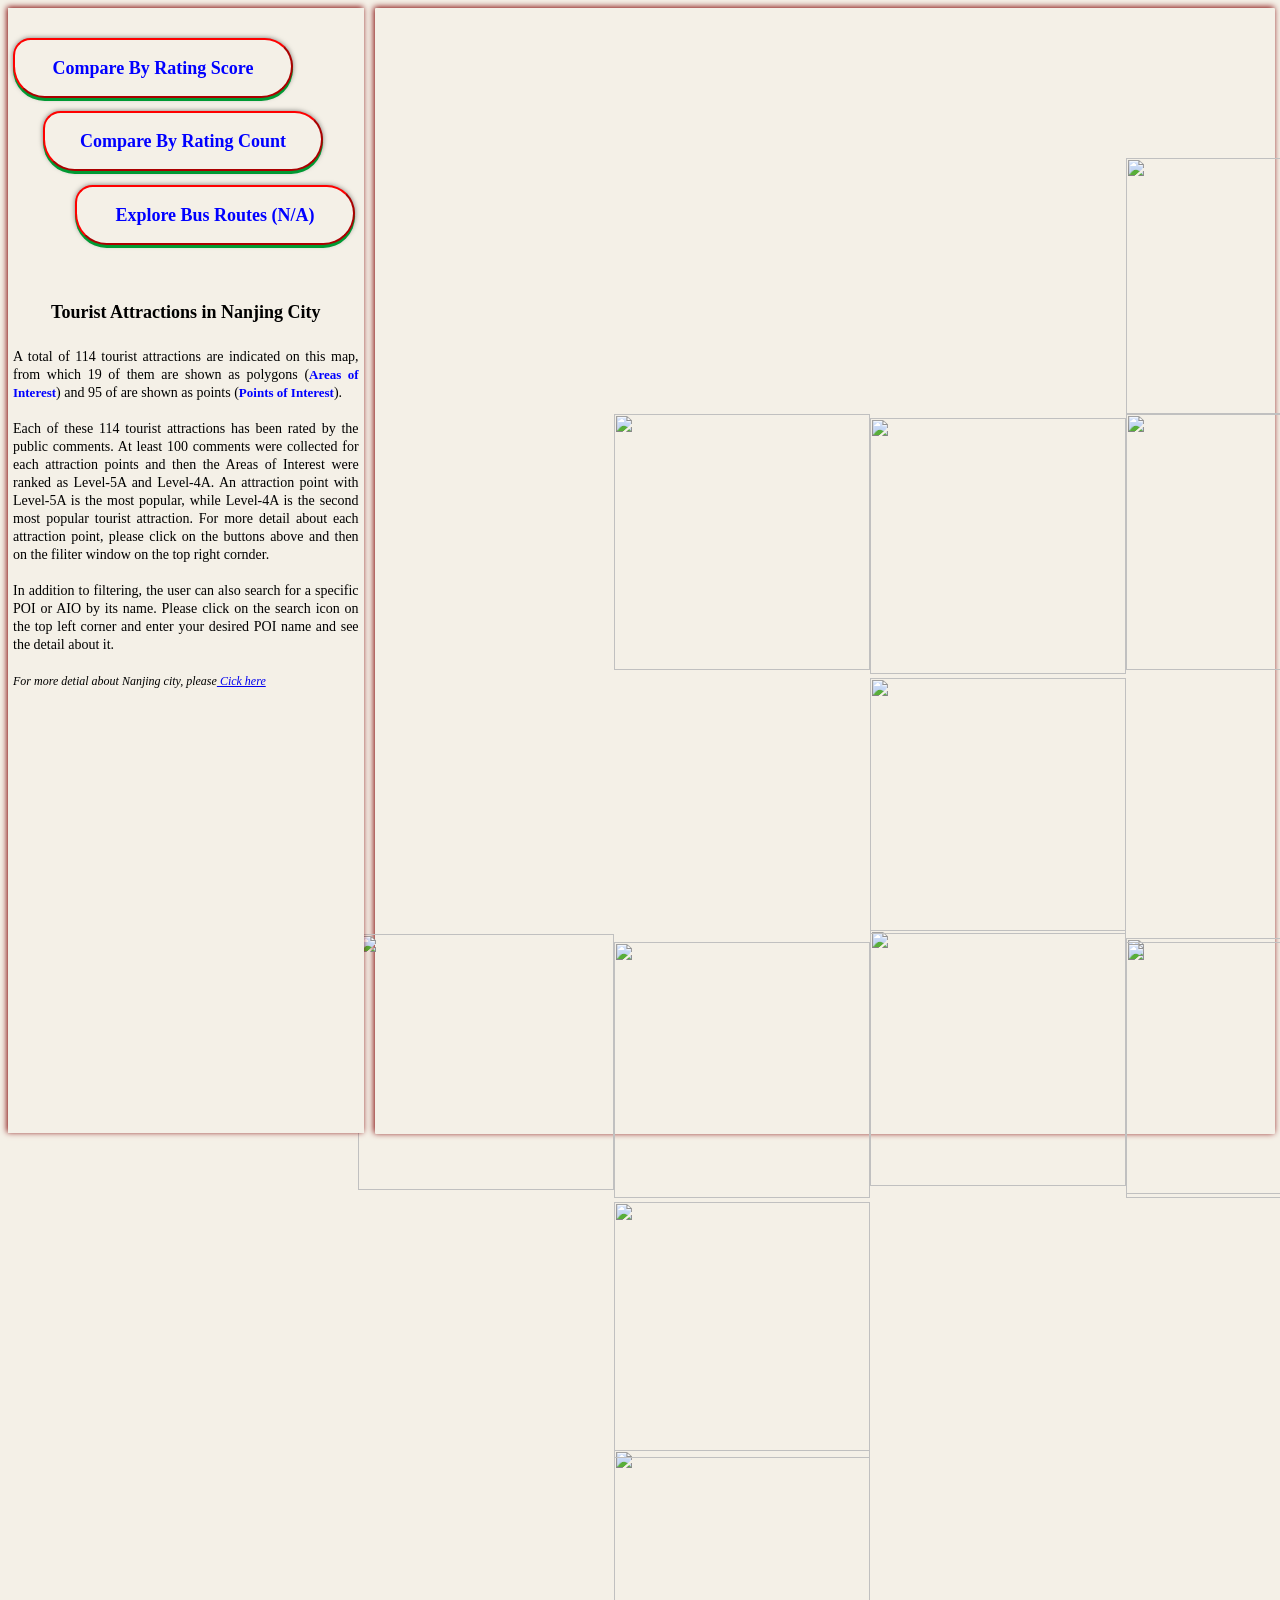
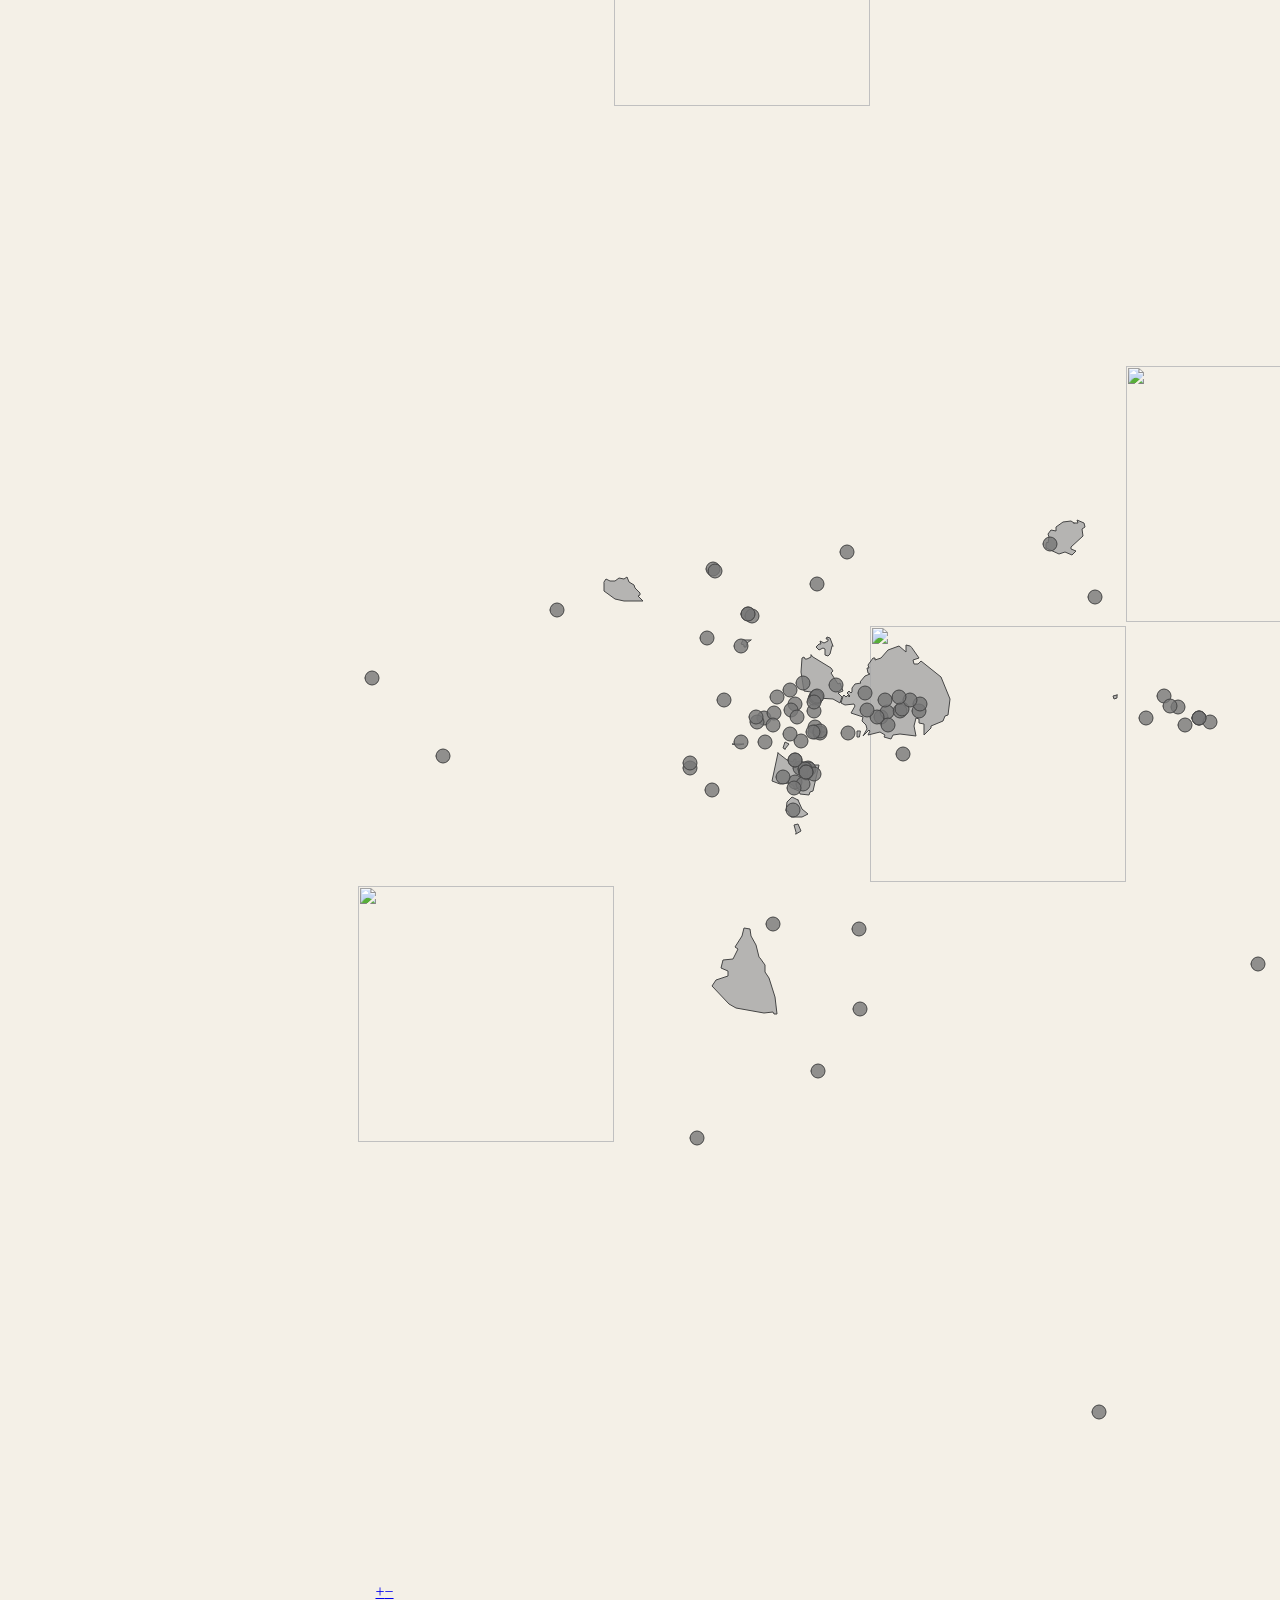
==== commit 48cf4a54: "css updated" ====
--- a/index.html
+++ b/index.html
@@ -24,7 +24,7 @@
 		<div id ='map'></div>
 		<div id='ranking_window'>
 			<button class='back_to_menu'>
-				<img class='arrow' src='img/left_arrow2.png'alt>Back To Menu
+				<img class='arrow' src='img/left_arrow2.png'alt><p0>Back To Menu<p0>
 			</button>
 			<div id='radio_group'>
 				<br>
--- a/css/style.css
+++ b/css/style.css
@@ -26,7 +26,7 @@
 }
 
 #map {
-	height: 128%;
+	height: 129%;
 	width: 71%;
 	float: right;
 	border: -2px solid #f4f0e7;
@@ -48,10 +48,10 @@
 	width: 280px;
 	text-transform: capitalize;
 	border-radius: 3px;
-	box-shadow: 0px 5px 0px #009933, 0px 0px 5px rgba(0,0,0,.5);
+	box-shadow: 0px 3px 0px #009933, 0px 0px 5px rgba(0,0,0,.5);
 	margin: 10px auto;
 	border-color: red;
-	border-width: 8px;
+	border-width: 2px;
 	border-radius: 50px 80px 90px 90px;
 	padding: 10px;
 	cursor:pointer;
@@ -71,10 +71,10 @@
 	width: 280px;
 	text-transform: capitalize;
 	border-radius: 3px;
-	box-shadow: 0px 5px 0px #009933, 0px 0px 5px rgba(0,0,0,.5);
+	box-shadow: 0px 3px 0px #009933, 0px 0px 5px rgba(0,0,0,.5);
 	margin: 10px auto;
 	border-color: red;
-	border-width: 8px;
+	border-width: 2px;
 	border-radius: 50px 80px 90px 90px;
 	padding: 10px;
 	cursor:pointer;
@@ -82,21 +82,20 @@
 .back_to_menu{
 	position: absolute;
 	background-color:#f4f0e7;
-	color: blue;
+	color: black;
 	font-family: calibri;
-	font-size: 18px;
 	font-weight:800;
 	padding: 10px;
 	height: 50px;
 	width: 230px;
 	text-transform: capitalize;
 	border-radius: 3px;
-	box-shadow: 0px 5px 0px #009933, 0px 0px 5px rgba(0,0,0,.5);
+	box-shadow: 0px 4px 0px #009933, 0px 0px 5px rgba(0,0,0,.5);
 	margin: 10px auto;
 	border-color: red;
-	border-width: 8px;
+	border-width: 2px;
 	border-radius: 0px 80px 90px 90px;
-	padding: 10px;
+	padding: 5px;
 	cursor:pointer;
 }
 #bus_routes {
@@ -113,27 +112,20 @@
 	width: 280px;
 	text-transform: capitalize;
 	border-radius: 3px;
-	box-shadow: 0px 5px 0px #009933, 0px 0px 5px rgba(0,0,0,.5);
+	box-shadow: 0px 3px 0px #009933, 0px 0px 5px rgba(0,0,0,.5);
 	margin: 10px auto;
 	border-color: red;
-	border-width: 8px;
+	border-width: 2px;
 	border-radius: 50px 80px 90px 90px;
 	padding: 10px;
 	cursor:pointer;
 }
 
-.back_to_menu {
-	text-align: center;
-	font-size:16px;
-	background-color: #cc3333;
-	display: inline-block;
-	padding: 15px 11px;
-}
 
 #menu {
 	position: absolute;
 	width: 27%;
-	height: 124%;
+	height: 125%;
 	border-left:5px solid #f4f0e7;
 	border-right:5px solid #f4f0e7;
 	display: inline-block;
@@ -180,9 +172,13 @@
 	border-right:5px solid #f4f0e7;
 	border-top:5px solid #f4f0e7;
 	border-bottom:5px solid #f4f0e7;
-    	box-shadow: 2px 2px 6px maroon;
+    box-shadow: 2px 2px 6px maroon;
 	border-radius:0px;
 	z-index: 20;
 	background:#bfb4a0;
 	width:180px;
 }
+p0{
+	font-size:18px;
+	text-align:center;
+}
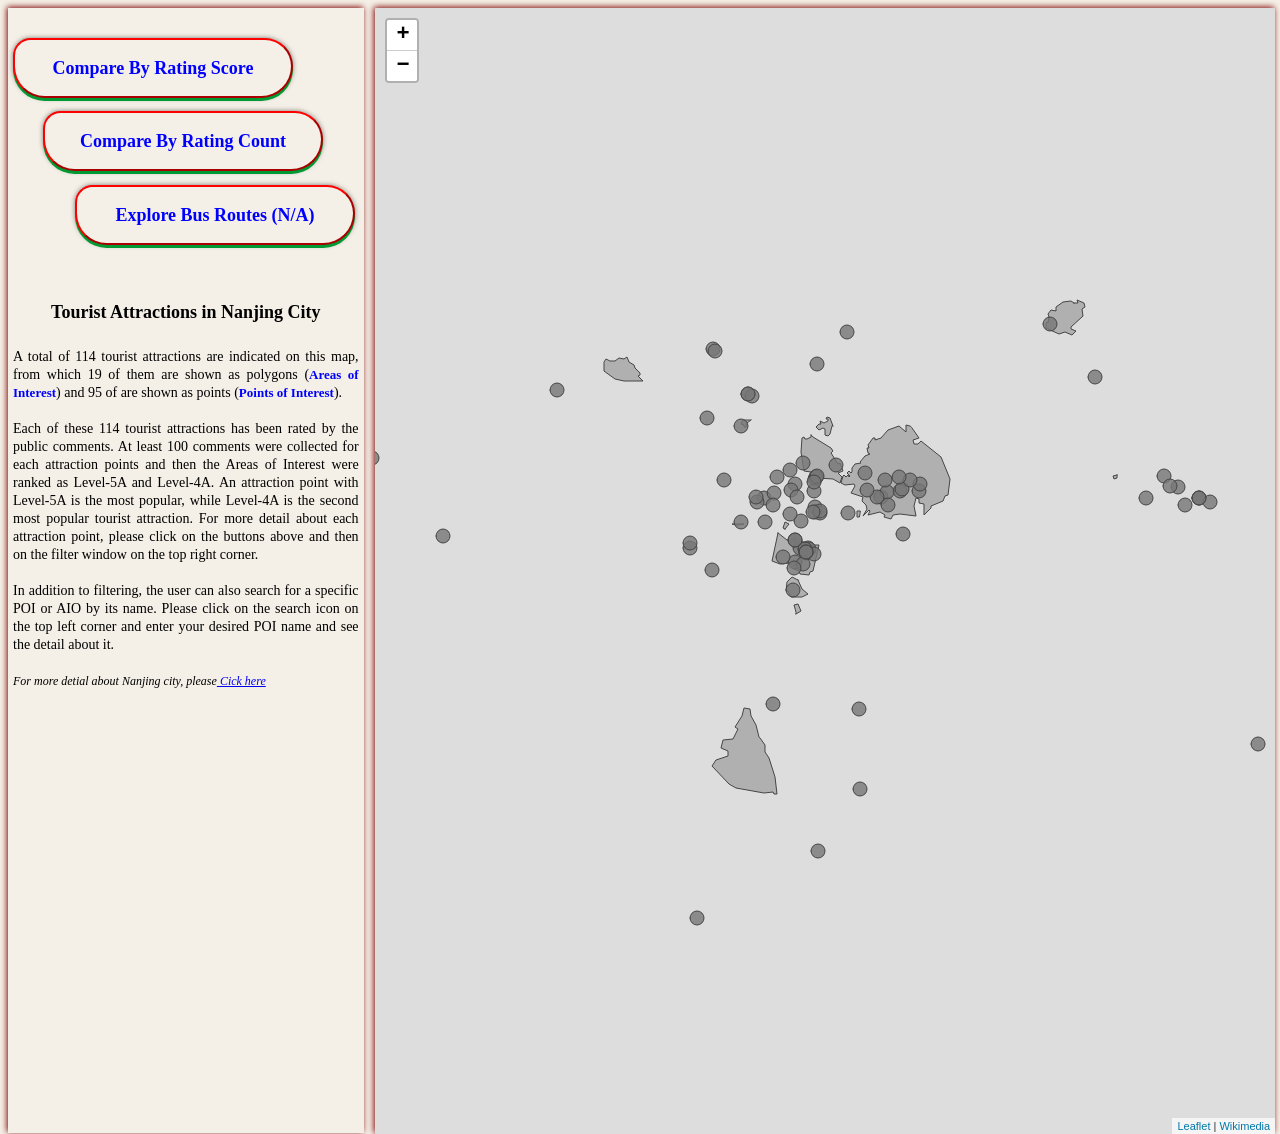
==== commit b47c63be: "Update index.html" ====
--- a/index.html
+++ b/index.html
@@ -26,13 +26,35 @@
 			<button class='back_to_menu'>
 				<img class='arrow' src='img/left_arrow2.png'alt><p0>Back To Menu<p0>
 			</button>
+			<br>
+			<br>
+			<br>
+			<br>
+			
+			<p> Click on the following radio buttons to retrieve scenic spots with the corresponding popularity rank (based on rating counts)</p>
+			
 			<div id='radio_group'>
-				<br>
-				<br>
-				<br>
-				<br>
-
-				<p><label><input><input type="radio" name="score" value="1-10">1-10</label></p>
+				<p><label><input type="radio" name="rank" value="0">Clear retrieve</label>
+					&nbsp&nbsp&nbsp<label><input type="radio" name="rank" value="1-10">1-10</label>
+					&nbsp&nbsp&nbsp<label><input type="radio" name="rank" value="11-20">11-20</label>
+					&nbsp&nbsp&nbsp<label><input type="radio" name="rank" value="21-30">21-30</label>
+					&nbsp&nbsp&nbsp<label><input type="radio" name="rank" value="31-40">31-40</label>
+				</p>
+				<p><label><input type="radio" name="rank" value="41-50">41-50</label>
+					&nbsp&nbsp&nbsp<label><input type="radio" name="rank" value="51-60">51-60</label>
+					&nbsp&nbsp&nbsp<label><input type="radio" name="rank" value="61-70">61-70</label>
+					&nbsp&nbsp&nbsp<label><input type="radio" name="rank" value="71-80">71-80</label>
+					&nbsp&nbsp&nbsp<label><input type="radio" name="rank" value="81-90">81-90</label>
+				</p>
+				<p><label><input type="radio" name="rank" value="91-100">91-100</label>
+					&nbsp&nbsp&nbsp<label><input type="radio" name="rank" value="101-110">101-110</label>
+					&nbsp&nbsp&nbsp<label><input type="radio" name="rank" value="111">111</label>
+				</p>
+			</div>
+			<div>
+				<label>
+					<input type='checkbox' id='filterYY' name='show_YY' value='show_YY'>Hide tooltips of filtered scenic spots
+				</label>
 			</div>
 		</div>
 
@@ -46,6 +68,7 @@
 			<br>
 			
 			<p> Click on the following radio buttons to retrieve scenic spots with the corresponding rating score</p>
+			
 			<div id='radio_group'>
 				<p><label><input type="radio" name="score" value="0">Clear retrieve</label>
 					&nbsp&nbsp&nbsp<label><input type="radio" name="score" value="4.8">4.8</label>
@@ -82,7 +105,7 @@
 				Each of these 114 tourist attractions has been rated by the public comments.
 				At least 100 comments were collected for each attraction points and then the Areas of Interest were ranked as Level-5A and Level-4A.
 				An attraction point with Level-5A is the most popular, while Level-4A is the second most popular tourist attraction. For more detail 
-				about each attraction point, please click on the buttons above and then on the filiter window on the top right cornder. 
+				about each attraction point, please click on the buttons above and then on the filter window on the top right corner. 
 				<br><br>
 				In addition to filtering, the user can also search for a specific POI or AIO by its name. Please click on the search icon on the top left
 				corner and enter your desired POI name and see the detail about it.
--- a/lib/leaflet-1.4.0/leaflet.css
+++ b/lib/leaflet-1.4.0/leaflet.css
@@ -0,0 +1,635 @@
+/* required styles */
+
+.leaflet-pane,
+.leaflet-tile,
+.leaflet-marker-icon,
+.leaflet-marker-shadow,
+.leaflet-tile-container,
+.leaflet-pane > svg,
+.leaflet-pane > canvas,
+.leaflet-zoom-box,
+.leaflet-image-layer,
+.leaflet-layer {
+	position: absolute;
+	left: 0;
+	top: 0;
+	}
+.leaflet-container {
+	overflow: hidden;
+	}
+.leaflet-tile,
+.leaflet-marker-icon,
+.leaflet-marker-shadow {
+	-webkit-user-select: none;
+	   -moz-user-select: none;
+	        user-select: none;
+	  -webkit-user-drag: none;
+	}
+/* Safari renders non-retina tile on retina better with this, but Chrome is worse */
+.leaflet-safari .leaflet-tile {
+	image-rendering: -webkit-optimize-contrast;
+	}
+/* hack that prevents hw layers "stretching" when loading new tiles */
+.leaflet-safari .leaflet-tile-container {
+	width: 1600px;
+	height: 1600px;
+	-webkit-transform-origin: 0 0;
+	}
+.leaflet-marker-icon,
+.leaflet-marker-shadow {
+	display: block;
+	}
+/* .leaflet-container svg: reset svg max-width decleration shipped in Joomla! (joomla.org) 3.x */
+/* .leaflet-container img: map is broken in FF if you have max-width: 100% on tiles */
+.leaflet-container .leaflet-overlay-pane svg,
+.leaflet-container .leaflet-marker-pane img,
+.leaflet-container .leaflet-shadow-pane img,
+.leaflet-container .leaflet-tile-pane img,
+.leaflet-container img.leaflet-image-layer,
+.leaflet-container .leaflet-tile {
+	max-width: none !important;
+	max-height: none !important;
+	}
+
+.leaflet-container.leaflet-touch-zoom {
+	-ms-touch-action: pan-x pan-y;
+	touch-action: pan-x pan-y;
+	}
+.leaflet-container.leaflet-touch-drag {
+	-ms-touch-action: pinch-zoom;
+	/* Fallback for FF which doesn't support pinch-zoom */
+	touch-action: none;
+	touch-action: pinch-zoom;
+}
+.leaflet-container.leaflet-touch-drag.leaflet-touch-zoom {
+	-ms-touch-action: none;
+	touch-action: none;
+}
+.leaflet-container {
+	-webkit-tap-highlight-color: transparent;
+}
+.leaflet-container a {
+	-webkit-tap-highlight-color: rgba(51, 181, 229, 0.4);
+}
+.leaflet-tile {
+	filter: inherit;
+	visibility: hidden;
+	}
+.leaflet-tile-loaded {
+	visibility: inherit;
+	}
+.leaflet-zoom-box {
+	width: 0;
+	height: 0;
+	-moz-box-sizing: border-box;
+	     box-sizing: border-box;
+	z-index: 800;
+	}
+/* workaround for https://bugzilla.mozilla.org/show_bug.cgi?id=888319 */
+.leaflet-overlay-pane svg {
+	-moz-user-select: none;
+	}
+
+.leaflet-pane         { z-index: 400; }
+
+.leaflet-tile-pane    { z-index: 200; }
+.leaflet-overlay-pane { z-index: 400; }
+.leaflet-shadow-pane  { z-index: 500; }
+.leaflet-marker-pane  { z-index: 600; }
+.leaflet-tooltip-pane   { z-index: 650; }
+.leaflet-popup-pane   { z-index: 700; }
+
+.leaflet-map-pane canvas { z-index: 100; }
+.leaflet-map-pane svg    { z-index: 200; }
+
+.leaflet-vml-shape {
+	width: 1px;
+	height: 1px;
+	}
+.lvml {
+	behavior: url(#default#VML);
+	display: inline-block;
+	position: absolute;
+	}
+
+
+/* control positioning */
+
+.leaflet-control {
+	position: relative;
+	z-index: 800;
+	pointer-events: visiblePainted; /* IE 9-10 doesn't have auto */
+	pointer-events: auto;
+	}
+.leaflet-top,
+.leaflet-bottom {
+	position: absolute;
+	z-index: 1000;
+	pointer-events: none;
+	}
+.leaflet-top {
+	top: 0;
+	}
+.leaflet-right {
+	right: 0;
+	}
+.leaflet-bottom {
+	bottom: 0;
+	}
+.leaflet-left {
+	left: 0;
+	}
+.leaflet-control {
+	float: left;
+	clear: both;
+	}
+.leaflet-right .leaflet-control {
+	float: right;
+	}
+.leaflet-top .leaflet-control {
+	margin-top: 10px;
+	}
+.leaflet-bottom .leaflet-control {
+	margin-bottom: 10px;
+	}
+.leaflet-left .leaflet-control {
+	margin-left: 10px;
+	}
+.leaflet-right .leaflet-control {
+	margin-right: 10px;
+	}
+
+
+/* zoom and fade animations */
+
+.leaflet-fade-anim .leaflet-tile {
+	will-change: opacity;
+	}
+.leaflet-fade-anim .leaflet-popup {
+	opacity: 0;
+	-webkit-transition: opacity 0.2s linear;
+	   -moz-transition: opacity 0.2s linear;
+	        transition: opacity 0.2s linear;
+	}
+.leaflet-fade-anim .leaflet-map-pane .leaflet-popup {
+	opacity: 1;
+	}
+.leaflet-zoom-animated {
+	-webkit-transform-origin: 0 0;
+	    -ms-transform-origin: 0 0;
+	        transform-origin: 0 0;
+	}
+.leaflet-zoom-anim .leaflet-zoom-animated {
+	will-change: transform;
+	}
+.leaflet-zoom-anim .leaflet-zoom-animated {
+	-webkit-transition: -webkit-transform 0.25s cubic-bezier(0,0,0.25,1);
+	   -moz-transition:    -moz-transform 0.25s cubic-bezier(0,0,0.25,1);
+	        transition:         transform 0.25s cubic-bezier(0,0,0.25,1);
+	}
+.leaflet-zoom-anim .leaflet-tile,
+.leaflet-pan-anim .leaflet-tile {
+	-webkit-transition: none;
+	   -moz-transition: none;
+	        transition: none;
+	}
+
+.leaflet-zoom-anim .leaflet-zoom-hide {
+	visibility: hidden;
+	}
+
+
+/* cursors */
+
+.leaflet-interactive {
+	cursor: pointer;
+	}
+.leaflet-grab {
+	cursor: -webkit-grab;
+	cursor:    -moz-grab;
+	cursor:         grab;
+	}
+.leaflet-crosshair,
+.leaflet-crosshair .leaflet-interactive {
+	cursor: crosshair;
+	}
+.leaflet-popup-pane,
+.leaflet-control {
+	cursor: auto;
+	}
+.leaflet-dragging .leaflet-grab,
+.leaflet-dragging .leaflet-grab .leaflet-interactive,
+.leaflet-dragging .leaflet-marker-draggable {
+	cursor: move;
+	cursor: -webkit-grabbing;
+	cursor:    -moz-grabbing;
+	cursor:         grabbing;
+	}
+
+/* marker & overlays interactivity */
+.leaflet-marker-icon,
+.leaflet-marker-shadow,
+.leaflet-image-layer,
+.leaflet-pane > svg path,
+.leaflet-tile-container {
+	pointer-events: none;
+	}
+
+.leaflet-marker-icon.leaflet-interactive,
+.leaflet-image-layer.leaflet-interactive,
+.leaflet-pane > svg path.leaflet-interactive {
+	pointer-events: visiblePainted; /* IE 9-10 doesn't have auto */
+	pointer-events: auto;
+	}
+
+/* visual tweaks */
+
+.leaflet-container {
+	background: #ddd;
+	outline: 0;
+	}
+.leaflet-container a {
+	color: #0078A8;
+	}
+.leaflet-container a.leaflet-active {
+	outline: 2px solid orange;
+	}
+.leaflet-zoom-box {
+	border: 2px dotted #38f;
+	background: rgba(255,255,255,0.5);
+	}
+
+
+/* general typography */
+.leaflet-container {
+	font: 12px/1.5 "Helvetica Neue", Arial, Helvetica, sans-serif;
+	}
+
+
+/* general toolbar styles */
+
+.leaflet-bar {
+	box-shadow: 0 1px 5px rgba(0,0,0,0.65);
+	border-radius: 4px;
+	}
+.leaflet-bar a,
+.leaflet-bar a:hover {
+	background-color: #fff;
+	border-bottom: 1px solid #ccc;
+	width: 26px;
+	height: 26px;
+	line-height: 26px;
+	display: block;
+	text-align: center;
+	text-decoration: none;
+	color: black;
+	}
+.leaflet-bar a,
+.leaflet-control-layers-toggle {
+	background-position: 50% 50%;
+	background-repeat: no-repeat;
+	display: block;
+	}
+.leaflet-bar a:hover {
+	background-color: #f4f4f4;
+	}
+.leaflet-bar a:first-child {
+	border-top-left-radius: 4px;
+	border-top-right-radius: 4px;
+	}
+.leaflet-bar a:last-child {
+	border-bottom-left-radius: 4px;
+	border-bottom-right-radius: 4px;
+	border-bottom: none;
+	}
+.leaflet-bar a.leaflet-disabled {
+	cursor: default;
+	background-color: #f4f4f4;
+	color: #bbb;
+	}
+
+.leaflet-touch .leaflet-bar a {
+	width: 30px;
+	height: 30px;
+	line-height: 30px;
+	}
+.leaflet-touch .leaflet-bar a:first-child {
+	border-top-left-radius: 2px;
+	border-top-right-radius: 2px;
+	}
+.leaflet-touch .leaflet-bar a:last-child {
+	border-bottom-left-radius: 2px;
+	border-bottom-right-radius: 2px;
+	}
+
+/* zoom control */
+
+.leaflet-control-zoom-in,
+.leaflet-control-zoom-out {
+	font: bold 18px 'Lucida Console', Monaco, monospace;
+	text-indent: 1px;
+	}
+
+.leaflet-touch .leaflet-control-zoom-in, .leaflet-touch .leaflet-control-zoom-out  {
+	font-size: 22px;
+	}
+
+
+/* layers control */
+
+.leaflet-control-layers {
+	box-shadow: 0 1px 5px rgba(0,0,0,0.4);
+	background: #fff;
+	border-radius: 5px;
+	}
+.leaflet-control-layers-toggle {
+	background-image: url(images/layers.png);
+	width: 36px;
+	height: 36px;
+	}
+.leaflet-retina .leaflet-control-layers-toggle {
+	background-image: url(images/layers-2x.png);
+	background-size: 26px 26px;
+	}
+.leaflet-touch .leaflet-control-layers-toggle {
+	width: 44px;
+	height: 44px;
+	}
+.leaflet-control-layers .leaflet-control-layers-list,
+.leaflet-control-layers-expanded .leaflet-control-layers-toggle {
+	display: none;
+	}
+.leaflet-control-layers-expanded .leaflet-control-layers-list {
+	display: block;
+	position: relative;
+	}
+.leaflet-control-layers-expanded {
+	padding: 6px 10px 6px 6px;
+	color: #333;
+	background: #fff;
+	}
+.leaflet-control-layers-scrollbar {
+	overflow-y: scroll;
+	overflow-x: hidden;
+	padding-right: 5px;
+	}
+.leaflet-control-layers-selector {
+	margin-top: 2px;
+	position: relative;
+	top: 1px;
+	}
+.leaflet-control-layers label {
+	display: block;
+	}
+.leaflet-control-layers-separator {
+	height: 0;
+	border-top: 1px solid #ddd;
+	margin: 5px -10px 5px -6px;
+	}
+
+/* Default icon URLs */
+.leaflet-default-icon-path {
+	background-image: url(images/marker-icon.png);
+	}
+
+
+/* attribution and scale controls */
+
+.leaflet-container .leaflet-control-attribution {
+	background: #fff;
+	background: rgba(255, 255, 255, 0.7);
+	margin: 0;
+	}
+.leaflet-control-attribution,
+.leaflet-control-scale-line {
+	padding: 0 5px;
+	color: #333;
+	}
+.leaflet-control-attribution a {
+	text-decoration: none;
+	}
+.leaflet-control-attribution a:hover {
+	text-decoration: underline;
+	}
+.leaflet-container .leaflet-control-attribution,
+.leaflet-container .leaflet-control-scale {
+	font-size: 11px;
+	}
+.leaflet-left .leaflet-control-scale {
+	margin-left: 5px;
+	}
+.leaflet-bottom .leaflet-control-scale {
+	margin-bottom: 5px;
+	}
+.leaflet-control-scale-line {
+	border: 2px solid #777;
+	border-top: none;
+	line-height: 1.1;
+	padding: 2px 5px 1px;
+	font-size: 11px;
+	white-space: nowrap;
+	overflow: hidden;
+	-moz-box-sizing: border-box;
+	     box-sizing: border-box;
+
+	background: #fff;
+	background: rgba(255, 255, 255, 0.5);
+	}
+.leaflet-control-scale-line:not(:first-child) {
+	border-top: 2px solid #777;
+	border-bottom: none;
+	margin-top: -2px;
+	}
+.leaflet-control-scale-line:not(:first-child):not(:last-child) {
+	border-bottom: 2px solid #777;
+	}
+
+.leaflet-touch .leaflet-control-attribution,
+.leaflet-touch .leaflet-control-layers,
+.leaflet-touch .leaflet-bar {
+	box-shadow: none;
+	}
+.leaflet-touch .leaflet-control-layers,
+.leaflet-touch .leaflet-bar {
+	border: 2px solid rgba(0,0,0,0.2);
+	background-clip: padding-box;
+	}
+
+
+/* popup */
+
+.leaflet-popup {
+	position: absolute;
+	text-align: center;
+	margin-bottom: 20px;
+	}
+.leaflet-popup-content-wrapper {
+	padding: 1px;
+	text-align: left;
+	border-radius: 12px;
+	}
+.leaflet-popup-content {
+	margin: 13px 19px;
+	line-height: 1.4;
+	}
+.leaflet-popup-content p {
+	margin: 18px 0;
+	}
+.leaflet-popup-tip-container {
+	width: 40px;
+	height: 20px;
+	position: absolute;
+	left: 50%;
+	margin-left: -20px;
+	overflow: hidden;
+	pointer-events: none;
+	}
+.leaflet-popup-tip {
+	width: 17px;
+	height: 17px;
+	padding: 1px;
+
+	margin: -10px auto 0;
+
+	-webkit-transform: rotate(45deg);
+	   -moz-transform: rotate(45deg);
+	    -ms-transform: rotate(45deg);
+	        transform: rotate(45deg);
+	}
+.leaflet-popup-content-wrapper,
+.leaflet-popup-tip {
+	background: white;
+	color: #333;
+	box-shadow: 0 3px 14px rgba(0,0,0,0.4);
+	}
+.leaflet-container a.leaflet-popup-close-button {
+	position: absolute;
+	top: 0;
+	right: 0;
+	padding: 4px 4px 0 0;
+	border: none;
+	text-align: center;
+	width: 18px;
+	height: 14px;
+	font: 16px/14px Tahoma, Verdana, sans-serif;
+	color: #c3c3c3;
+	text-decoration: none;
+	font-weight: bold;
+	background: transparent;
+	}
+.leaflet-container a.leaflet-popup-close-button:hover {
+	color: #999;
+	}
+.leaflet-popup-scrolled {
+	overflow: auto;
+	border-bottom: 1px solid #ddd;
+	border-top: 1px solid #ddd;
+	}
+
+.leaflet-oldie .leaflet-popup-content-wrapper {
+	zoom: 1;
+	}
+.leaflet-oldie .leaflet-popup-tip {
+	width: 24px;
+	margin: 0 auto;
+
+	-ms-filter: "progid:DXImageTransform.Microsoft.Matrix(M11=0.70710678, M12=0.70710678, M21=-0.70710678, M22=0.70710678)";
+	filter: progid:DXImageTransform.Microsoft.Matrix(M11=0.70710678, M12=0.70710678, M21=-0.70710678, M22=0.70710678);
+	}
+.leaflet-oldie .leaflet-popup-tip-container {
+	margin-top: -1px;
+	}
+
+.leaflet-oldie .leaflet-control-zoom,
+.leaflet-oldie .leaflet-control-layers,
+.leaflet-oldie .leaflet-popup-content-wrapper,
+.leaflet-oldie .leaflet-popup-tip {
+	border: 1px solid #999;
+	}
+
+
+/* div icon */
+
+.leaflet-div-icon {
+	background: #fff;
+	border: 1px solid #666;
+	}
+
+
+/* Tooltip */
+/* Base styles for the element that has a tooltip */
+.leaflet-tooltip {
+	position: absolute;
+	padding: 2px;
+	background-color: #fff;
+	border: 1px solid #fff;
+	border-radius: 3px;
+	color: #222;
+	white-space: nowrap;
+	-webkit-user-select: none;
+	-moz-user-select: none;
+	-ms-user-select: none;
+	user-select: none;
+	pointer-events: none;
+	box-shadow: 0 1px 3px rgba(0,0,0,0.4);
+	}
+.leaflet-tooltip.leaflet-clickable {
+	cursor: pointer;
+	pointer-events: auto;
+	}
+.leaflet-tooltip-top:before,
+.leaflet-tooltip-bottom:before,
+.leaflet-tooltip-left:before,
+.leaflet-tooltip-right:before {
+	position: absolute;
+	pointer-events: none;
+	border: 6px solid transparent;
+	background: transparent;
+	content: "";
+	}
+
+/* Directions */
+
+.leaflet-tooltip-bottom {
+	margin-top: 6px;
+}
+.leaflet-tooltip-top {
+	margin-top: -6px;
+}
+.leaflet-tooltip-bottom:before,
+.leaflet-tooltip-top:before {
+	left: 50%;
+	margin-left: -6px;
+	}
+.leaflet-tooltip-top:before {
+	bottom: 0;
+	margin-bottom: -12px;
+	border-top-color: #fff;
+	}
+.leaflet-tooltip-bottom:before {
+	top: 0;
+	margin-top: -12px;
+	margin-left: -6px;
+	border-bottom-color: #fff;
+	}
+.leaflet-tooltip-left {
+	margin-left: -6px;
+}
+.leaflet-tooltip-right {
+	margin-left: 6px;
+}
+.leaflet-tooltip-left:before,
+.leaflet-tooltip-right:before {
+	top: 50%;
+	margin-top: -6px;
+	}
+.leaflet-tooltip-left:before {
+	right: 0;
+	margin-right: -12px;
+	border-left-color: #fff;
+	}
+.leaflet-tooltip-right:before {
+	left: 0;
+	margin-left: -12px;
+	border-right-color: #fff;
+	}
